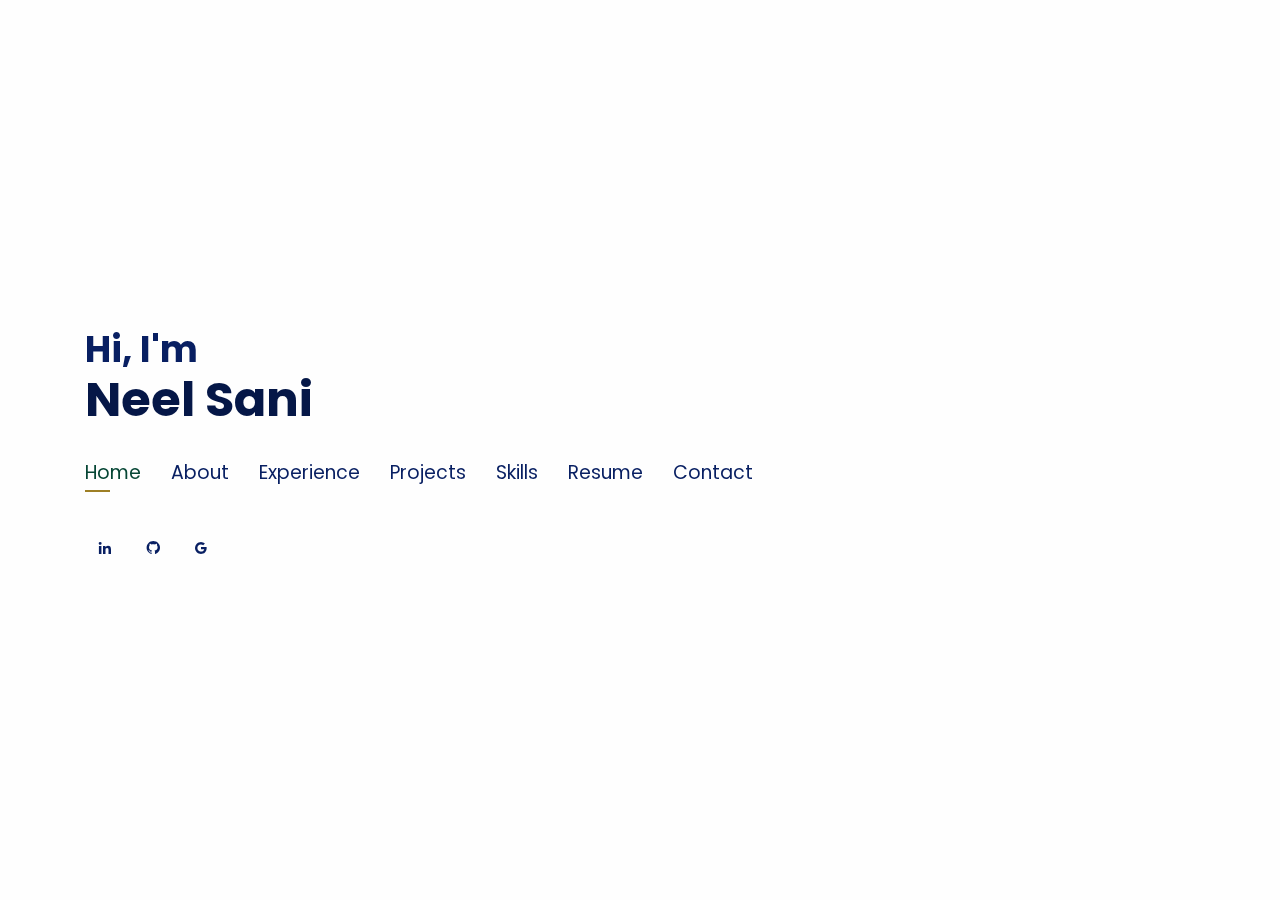
==== index.html @ d3f113cd "contact" ====
<!DOCTYPE html>
<html lang="en">
  <head>
    <!-- Google Tag Manager -->
    <!-- <script>(function(w,d,s,l,i){w[l]=w[l]||[];w[l].push({'gtm.start':
  new Date().getTime(),event:'gtm.js'});var f=d.getElementsByTagName(s)[0],
  j=d.createElement(s),dl=l!='dataLayer'?'&l='+l:'';j.async=true;j.src=
  'https://www.googletagmanager.com/gtm.js?id='+i+dl;f.parentNode.insertBefore(j,f);
  })(window,document,'script','dataLayer','GTM-5BB8W2X');</script> -->
    <!-- End Google Tag Manager -->
    <link rel="icon" type="image/png" href="/favicon.png" />
    <meta charset="utf-8" />
    <meta content="width=device-width, initial-scale=1.0" name="viewport" />

    <title>Personal Portfolio</title>
    <meta content="" name="descriptison" />
    <meta content="" name="keywords" />

    <!-- Google Fonts -->
    <link
      href="https://fonts.googleapis.com/css?family=Open+Sans:300,300i,400,400i,600,600i,700,700i|Raleway:300,300i,400,400i,500,500i,600,600i,700,700i|Poppins:300,300i,400,400i,500,500i,600,600i,700,700i"
      rel="stylesheet"
    />

    <!-- Vendor CSS Files -->
    <link
      href="assets/vendor/bootstrap/css/bootstrap.min.css"
      rel="stylesheet"
    />
    <link href="assets/vendor/icofont/icofont.min.css" rel="stylesheet" />
    <link href="assets/vendor/remixicon/remixicon.css" rel="stylesheet" />
    <link
      href="assets/vendor/owl.carousel/assets/owl.carousel.min.css"
      rel="stylesheet"
    />
    <link href="assets/vendor/boxicons/css/boxicons.min.css" rel="stylesheet" />
    <link href="assets/vendor/venobox/venobox.css" rel="stylesheet" />

    <!-- Template Main CSS File -->
    <!-- <link href="assets/css/style.css" rel="stylesheet" /> -->
    <!-- <link rel="stylesheet" href="assets/css/styles2.css" /> -->
    <link rel="stylesheet" href="assets/css/styles3.css" />

    <!-- Global site tag (gtag.js) - Google Analytics -->
    <!-- <script async src="https://www.googletagmanager.com/gtag/js?id=UA-169007209-3"></script> -->
    <!-- <script>
    window.dataLayer = window.dataLayer || [];
    function gtag(){dataLayer.push(arguments);}
    gtag('js', new Date());

    gtag('config', 'UA-169007209-3');
  </script> -->

    <!-- =======================================================
  * Template Name: Personal - v2.1.0
  * Template URL: https://bootstrapmade.com/personal-free-resume-bootstrap-template/
  * Author: BootstrapMade.com
  * License: https://bootstrapmade.com/license/
  ======================================================== -->
  </head>

  <body>
    <!-- Google Tag Manager (noscript) -->
    <!-- <noscript
      ><iframe
        src="https://www.googletagmanager.com/ns.html?id=GTM-5BB8W2X"
        height="0"
        width="0"
        style="display: none; visibility: hidden"
      ></iframe
    ></noscript> -->
    <!-- End Google Tag Manager (noscript) -->
    <!-- ======= Header ======= -->
    <header id="header" class="header-tops">
      <div class="container">
        <h4
          id="intro-greeting"
          style="
            font-size: 36px;
            margin-top: 0px;
            padding: 0;
            line-height: 1;
            font-weight: 700;
            font-family: 'Poppins', sans-serif;
          "
        >
          Hi, I'm
        </h4>
        <h1><a href="index.html" id="full-name">Neel Sani</a></h1>
        <!-- <h2 style="color: #fff">
          I'm <span class="typing" style="color: #12d640"></span>
        </h2> -->
        <nav class="nav-menu d-none d-lg-block">
          <ul>
            <li class="active">
              <a href="#header"> <span>Home</span></a>
            </li>
            <li>
              <a href="#about"><span>About</span></a>
            </li>
            <!-- <li>
              <a href="#education"> <span>Education</span></a>
            </li> -->
            <li>
              <a href="#experience"> <span>Experience</span></a>
            </li>
            <!--          <li><a href="#projects"> <span>Projects</span></a></li>-->
            <li>
              <a href="#portfolio"> <span>Projects</span></a>
            </li>
            <li>
              <a href="#skills"> <span>Skills</span></a>
            </li>
            <li>
              <a
                href="https://drive.google.com/file/d/1SbGg4NuoFgDYQxZhgofhd5FUKj50IqPp/view?usp=sharing"
                target="_blank"
              >
                <span>Resume</span></a
              >
            </li>
            <!-- <li><a href="#links"> <span>Resume & Links</span></a></li> -->
            <li>
              <a href="#contacts"> <span>Contact</span></a>
            </li> 
          </ul>
        </nav>
        <!-- .nav-menu -->

        <div class="social-links">
          <a
            href="https://www.linkedin.com/in/neel-sani-3669b9271/"
            target="_blank"
            class="linkedin"
            ><i class="bx bxl-linkedin"></i
          ></a>
          <a href="https://github.com/neelsani" target="_blank" class="github"
            ><i class="bx bxl-github"></i
          ></a>
          <a href="mailto:neelsani923@gmail.com" target="_blank" class="google"
            ><i class="bx bxl-google"></i
          ></a>
        </div>
      </div>
    </header>
    <!-- End Header -->

    <!-- ======= About Section ======= -->
    <section id="about" class="about">
      <!-- ======= About Me ======= -->
      <div class="about-me container">
        <div class="section-title">
          <h2>About</h2>
        </div>

        <div class="row">
          <div class="col-lg-4" data-aos="fade-right">
            <img
              src="assets/img/me.jpg"
              class="img-fluid"
              alt="Uday Photo"
            />
          </div>

          <div
            class="col-lg-8 pt-4 pt-lg-0 content"
            data-aos="fade-left"
            style="font-weight: 500; color: #020a2d"
          >
            <p>
              Focused and enthusiastic developer with a keen interest in
              researching in the areas of Machine Learning, Data Mining and in
              the broad sense, the domains of Artificial Intelligence and
              Distributed Systems. By comprehensive exposure to the underlying
              concepts and applying them vividly to various projects, my love
              for these domains came into being. I am a passionate individual
              who thrives to apply the skills learnt to solve real-world
              problems.
            </p>
            <div class="row">
              <div class="col-lg-6">
                <ul>
                  <!-- <li>
                    <i class="icofont-rounded-right"></i>
                    <strong>Birthday:</strong> 17 October 1996
                  </li>
                  <li>
                    <i class="icofont-rounded-right"></i>
                    <strong>Phone:</strong> +91 9550894392
                  </li> -->
                  <li>
                    <i class="icofont-rounded-right"></i>
                    <strong>City:</strong> Atlanta, GA</li>
                </ul>
              </div>
              <div class="col-lg-6">
                <ul>
                  <li>
                    <i class="icofont-rounded-right"></i>
                    <strong>Email:</strong> neelsani923@gmail.com
                  </li>
                </ul>
              </div>
            </div>
          </div>
        </div>
      </div>
      <!-- End About Me -->

      <!-- ======= Interests ======= -->
      <div class="interests container">
        <div class="section-title">
          <h2>Interests</h2>
        </div>

        <div class="row">
          <!-- <div class="col-lg-3 col-md-4">
            <div class="icon-box">
              <i class="ri-computer-line" style="color: #ffbb2c"></i>
              <h3>Pervasive Computing</h3>
            </div>
          </div> -->
          <div class="col-lg-3 col-md-4">
            <div class="icon-box">
              <i class="ri-computer-line" style="color: #ffbb2c"></i>
              <h3>Distributed Computing</h3>
            </div>
          </div>
          <div class="col-lg-3 col-md-4">
            <div class="icon-box">
              <i class="ri-cpu-line" style="color: #f1081f"></i>
              <h3>Cybersecurity + Pentesting</h3>
            </div>
          </div>
          <div class="col-lg-3 col-md-4">
            <div class="icon-box">
              <i class="ri-file-list-3-line" style="color: #47aeff"></i>
              <h3>Programming</h3>
            </div>
          </div>
          <!-- <div class="col-lg-3 col-md-4 mt-4 mt-md-0">
            <div class="icon-box">
              <i class="ri-smartphone-line" style="color: #5578ff"></i>
              <h3>Edge/Fog Computing</h3>
            </div>
          </div> -->
          <div class="col-lg-3 col-md-4">
            <div class="icon-box">
              <i class="ri-smartphone-line" style="color: #5578ff"></i>
              <h3>Machine Learning</h3>
            </div>
          </div>
          <!-- <div class="col-lg-3 col-md-4 mt-4 mt-md-0">
            <div class="icon-box">
              <i class="ri-base-station-line" style="color: #e80368"></i>
              <h3>Internet of Things</h3>
            </div>
          </div> -->
          <div class="col-lg-3 col-md-4 mt-4">
            <div class="icon-box">
              <i class="ri-computer-line" style="color: #e80368"></i>
              <h3>Data Analytics</h3>
            </div>
          </div>
          <!-- <div class="col-lg-3 col-md-4 mt-4">
            <div class="icon-box">
              <i class="ri-sensor-line" style="color: #1c7d32"></i>
              <h3>Data Analysis</h3>
            </div>
          </div> -->
          <!-- <div class="col-lg-3 col-md-4 mt-4">
            <div class="icon-box">
              <i class="ri-remote-control-line" style="color: #28a745"></i>
              <h3>Cyber Physical Systems</h3>
            </div>
          </div> -->
          <div class="col-lg-3 col-md-4 mt-4">
            <div class="icon-box">
              <i class="ri-cpu-line" style="color: #1c7d32"></i>
              <h3>Computer Vision</h3>
            </div>
          </div>
          <!-- <div class="col-lg-3 col-md-4 mt-4">
            <div class="icon-box">
              <i class="ri-cpu-line" style="color: #f1081f"></i>
              <h3>Mobile Computing</h3>
            </div>
          </div> -->
          <!-- <div class="col-lg-3 col-md-4 mt-4">
            <div class="icon-box">
              <i class="ri-file-list-3-line" style="color: #47aeff"></i>
              <h3>Algorithms</h3>
            </div>
          </div>
          <div class="col-lg-3 col-md-4 mt-4">
            <div class="icon-box">
              <i class="ri-image-line" style="color: #ffc107"></i>
              <h3>Image Processing</h3>
            </div>
          </div> -->
        </div>
      </div>
      <!-- End Interests -->
    </section>
    <!-- End About Section -->

    <!-- Start Experience Section -->

    <section id="experience" class="services" >
      <div class="container">
        <div class="section-title">
          <h2>Experience</h2>
        </div>
        <div class="row">
          
          <div class="col-lg-12" data-aos="fade-up">
            <!-- THIS IS WHERE THE EXP BOX 1 IS--> 
            <div 
              class="col-md-12 mt-4 mt-md-0 icon-box"
              data-aos="fade-up"
              data-aos-delay="100"
            >
              <h4 style="text-align: left">
                <a href="https://www.qualcomm.com/" style="color: #071814"
                  >Qualcomm India Pvt. Ltd.</a
                ><br />
              </h4>
              <h5 style="text-align: left">November 2021 - Present</h5>
              <p style="text-align: left; color: #172615; font-size: medium">
                <em>Senior Engineer, Linux Telephony Software team</em>
              </p>
              <ul style="text-align: left">
                <li>
                  Promoted to Senior Engineer as a result of my excellent
                  contributions and enhancements in Android Telephony and other
                  embedded platforms.
                </li>
              </ul>
              <h5 style="text-align: left">July 2020 - Oct 2021</h5>
              <p style="text-align: left; color: #172615; font-size: medium">
                <em>Engineer, Linux Telephony Software team </em>
              </p>
              <ul style="text-align: left">
                <li>
                  Switched to Linux Telephony SW team from Modem Systems Test
                  team and worked on different features for decreasing the
                  battery usage while enhancing application performance on
                  ThreadX RTOS and LE(Linux Embedded) platforms in C/C++.
                </li>
                <li>
                  As part of this worked on PSM(Power Saving Mode) functionality
                  in Tx and LE platforms supporting features such as AP only
                  boot, narrow-band IoT features on PSM etc.
                </li>
                <li>
                  Had widespread impact with customers such as BMW, LG, QuecTel,
                  Telit, u-blox, and SIMCOM using these features.
                </li>
                <li>
                  Refactored and modularized the existing QCRIL architecture and
                  implemented advanced 5G features in Android Telephony
                  framework in Java, well before competitors could implement it
                  and thus provided an edge to Qualcomm to market the chipset to
                  OEM's.
                </li>
              </ul>
              <h5 style="text-align: left">November 2019 - June 2020</h5>
              <p style="text-align: left; color: #172615; font-size: medium">
                <em>Engineer, Modem Systems Test Team</em>
              </p>
              <ul style="text-align: left">
                <li>
                  Promoted to Engineer within a year for leading multiple
                  critical features.
                </li>
                <li>
                  Collaborated with different teams such as firmware, Systems
                  etc to successfully provide Low Power LNA and DTR features to
                  customers on time on premium tier chipsets.
                </li>
              </ul>
              <h5 style="text-align: left">July 2018 - October 2019</h5>
              <p style="text-align: left; color: #172615; font-size: medium">
                <em>Associate Engineer, Modem Systems Test Team</em>
              </p>
              <ul style="text-align: left">
                <li>
                  Developed Post processing scripts for automatic log analysis
                  in python which reduced a significant manual effort.
                </li>
                <li>
                  Found out more than 60 issues in LTE Phy layer within a short
                  span of time which helped in improving the modem throughput
                  performance on different PL's.
                </li>
              </ul>
              <h5 style="text-align: left">May 2017 - July 2017</h5>
              <p style="text-align: left; color: #172615; font-size: medium">
                <em>Summer Internship</em>
              </p>
              <ul style="text-align: left">
                <li>
                  Worked on Automation of VoWifi scenarios testing for faster
                  testing of VoWifi calls.
                </li>
                <li>
                  Acquired significant knowledge of telecommunication
                  technologies such as GSM, EDGE, WCDMA, HSPA/HSPA+, LTE,
                  different versions of Wi-Fi protocols, VoLTE and VoWiFi.
                </li>
              </ul>
            </div>
            <!-- THIS IS WHERE THE EXP BOX 2 IS--> 
            <div
              class="col-md-12 mt-4 mt-md-0 icon-box"
              data-aos="fade-up"
              data-aos-delay="100"
            >
              <h4 style="text-align: left">
                <a href="https://www.augmenify.com/" style="color: #071814"
                  >High-Performance Computing Lab, IIT Roorkee CSE Department</a
                ><br />
              </h4>
              <h5 style="text-align: left">May 2016 – July 2016</h5>
              <p style="text-align: left; color: #172615; font-size: medium">
                <em>Research Intern</em>
              </p>
              <p style="text-align: left; color: #242428">
                <b
                  >Project:Ant Colony Optimization in Wireless Sensor Networks
                  for Energy Efficient Routing.</b
                >
              </p>
              <ul style="text-align: left">
                <li>
                  Explored swarm intelligence and metaheuristic algorithms to
                  develop and implement an algorithm for energy-efficient
                  routing of temperature data from sensory motes in WSNs.
                </li>
                <li>
                  A modified version of ACO was developed and implemented and
                  was compared with traditional routing algorithms.
                </li>
                <li>
                  Presented my research and development at International
                  Conference on Soft Computing: Theories and Applications (SOCTA
                  2016) held at Amity University, Rajasthan.
                </li>
              </ul>
            </div>
            <!-- <div
              class="col-md-12 mt-4 mt-md-0 icon-box"
              data-aos="fade-up"
              data-aos-delay="100"
            >
              <h4 style="text-align: left">
                <a
                  href="https://www.epitomesolutions.in/"
                  style="color: #12d640"
                  >Epitome Corporation Pvt. Ltd.</a
                ><br />
              </h4>
              <h5 style="text-align: left">July 2019 - Dec 2019</h5>
              <p style="text-align: left; color: #fff">
                <em>Software Developer</em>
              </p>
              <ul style="text-align: left">
                <li>
                  Tested, designed, and developed backend APIs of WebRTC enabled
                  multi‑party video conferencing web application and delivered
                  the project 15 days ahead of schedule by efficiently designing
                  the flow of the project.
                </li>
              </ul>
            </div> -->
            <!-- <div
              class="col-md-12 mt-4 mt-md-0 icon-box"
              data-aos="fade-up"
              data-aos-delay="100"
            >
              <h4 style="text-align: left">
                <a
                  href="https://www.meditab.com/"
                  target="_blank"
                  style="color: #12d640"
                  >Meditab Software Pvt. Ltd.</a
                ><br />
              </h4>
              <h5 style="text-align: left">May 2018 - June 2018</h5>
              <p style="text-align: left; color: #fff">
                <em>Programmer Analyst</em>
              </p>
              <ul style="text-align: left">
                <li>
                  Optimized image processing algorithm of pill detection by
                  creating customized MASKRCNN algorithm, increasing accuracy by
                  15%; trained classification algorithm with the help of triplet
                  loss to learn the image embedding of pill, reducing the hassle
                  of collecting data of new pills.
                </li>
                <li>
                  Devised a pipeline of the project to incorporate it into the
                  product of the company. Implemented Restful APIs in Django
                  that enabled our quality Analyst team to increase reporting
                  speed by 46%.
                </li>
                <li>
                  Built a web app to onboard data from the company’s product
                  using Flask, Postgres, and AWS S3, enabling interactive charts
                  in real-time.
                </li>
                <li>
                  Mentored 2 interns to optimize the pill detection algorithm
                  and to include the multiprocessing pipeline, increasing
                  overall speed by 75%.
                </li>
              </ul>
            </div> -->
            <!-- <div
              class="col-md-12 mt-4 mt-md-0 icon-box"
              data-aos="fade-up"
              data-aos-delay="100"
            >
              <h4 style="text-align: left">
                <a
                  href="https://www.sac.gov.in/Vyom/index.jsp"
                  target="_blank"
                  style="color: #12d640"
                  >Space Application Centre, ISRO</a
                ><br />
              </h4>
              <h5 style="text-align: left">Jan 2018 - May 2018</h5>
              <p style="text-align: left; color: #fff">
                <em>Research Intern</em>
              </p>
              <ul style="text-align: left">
                <li>
                  Implemented noise reduction algorithm on the satellite image
                  and prepared architecture for detecting objects in
                  high‑resolution satellite images, achieving 80% accuracy.
                </li>
                <li>
                  Increased accessibility of satellite image data by redesigning
                  database and application for showcasing graphical data.
                </li>
              </ul>
            </div> -->
          </div>
        </div>
      </div>
    </section>

    <!-- End Experience Section -->

    <!-- Start Project Section -->
    <section id="portfolio" class="portfolio">
      <div class="container">
        <div class="section-title">
          <h2>Projects and CTF writeups</h2>
        </div>

        <div class="row">
          <div class="col-lg-12 d-flex justify-content-center">
            <ul id="portfolio-flters">
              <li data-filter="*" class="filter-active">All</li>
              <li data-filter=".filter-app">Robotics</li>
              <li data-filter=".filter-project">Cybersecurity</li>
            </ul>
          </div>
        </div>

        <div class="row portfolio-container">
          <div class="col-lg-4 col-md-6 portfolio-item filter-app">
            <center>
              <h4>Turret OpenCV Tracking System </h4>
              <br />
            </center>
            <div class="portfolio-wrap">
              <img
                src="assets/img/project/ACO.jpg"
                class="img-fluid"
                alt=""
                style="height: 250px; width: 100%"
              />
              <div class="portfolio-info">
                <div class="portfolio-links">
                  <a
                    href="projects/turretOpenCV.html"
                    data-gall="portfolioDetailsGallery"
                    data-vbtype="iframe"
                    class="venobox"
                    title="Project Details"
                    ><i class="bx bx-info-circle"></i
                  ></a>
                </div>
              </div>
            </div>
          </div>
          <div class="col-lg-4 col-md-6 portfolio-item filter-app">
            <center>
              <h4>
                Some CTF Writeup 
                <br>
                <br>


              </h4>
            </center>
            <div class="portfolio-wrap">
              <img
                src="assets/img/project/sequence-decomposer.jpg"
                class="img-fluid"
                alt=""
                style="height: 250px; width: 100%"
              />
              <div class="portfolio-info">
                <div class="portfolio-links">
                  <a
                    href="projects/ctf.html"
                    data-gall="portfolioDetailsGallery"
                    data-vbtype="iframe"
                    class="venobox"
                    title="Project Details"
                    ><i class="bx bx-info-circle"></i
                  ></a>
                </div>
              </div>
            </div>
          </div>

   
        </div>
      </div>
    </section>

    <!-- End Project Section -->

    <!-- Start Skills Section -->

    <section id="skills" class="services">
      <div class="container">
        <div class="section-title">
          <h2>Skills</h2>
        </div>
        <div class="row">
          <div class="col-lg-12" data-aos="fade-up">
            <div
              class="col-md-12 mt-4 mt-md-0 icon-box"
              data-aos="fade-up"
              data-aos-delay="100"
              style="background: #fff"
            >
              <h4 style="text-align: left; color: #09203a">
                Languages and Databases
              </h4>
              <p style="text-align: left">
                <img
                  src="https://www.vectorlogo.zone/logos/python/python-horizontal.svg"
                  alt="Python"
                  height="50"
                  width="150"
                />
                <img
                  src="https://www.vectorlogo.zone/logos/java/java-horizontal.svg"
                  alt="Java"
                  height="50"
                  width="120"
                />
                <img
                  src="https://www.vectorlogo.zone/logos/w3_html5/w3_html5-ar21.svg"
                  alt="HTML"
                />
                <img
                  src="https://upload.wikimedia.org/wikipedia/commons/d/d5/CSS3_logo_and_wordmark.svg"
                  alt="CSS"
                  height="60"
                  width="90"
                />
                <img
                  src="https://www.vectorlogo.zone/logos/javascript/javascript-icon.svg"
                  alt="JS"
                />
                <img
                  src="https://www.vectorlogo.zone/logos/golang/golang-ar21.svg"
                  alt="Golang"
                />
                <img
                  src="https://www.vectorlogo.zone/logos/mysql/mysql-horizontal.svg"
                  alt="MySQL"
                  height="70"
                  width="130"
                />
                <img
                  src="https://www.vectorlogo.zone/logos/gnu_bash/gnu_bash-icon.svg"
                  alt="Bash"
                />
                <img
                  src="https://www.vectorlogo.zone/logos/perl/perl-ar21.svg"
                  alt="Perl"
                />
                <img
                  src="https://www.vectorlogo.zone/logos/r-project/r-project-icon.svg"
                  alt="R Programming"
                />
              </p>
            </div>
            <div
              class="col-md-12 mt-4 mt-md-0 icon-box"
              data-aos="lefade-up"
              data-aos-delay="100"
              style="background: #fff"
            >
              <h4 style="text-align: left; color: #09203a">Frameworks</h4>
              <p style="text-align: left">
                <img
                  src="https://www.vectorlogo.zone/logos/pocoo_flask/pocoo_flask-ar21.svg"
                  alt="Flask"
                />
                <img
                  src="https://www.vectorlogo.zone/logos/djangoproject/djangoproject-ar21.svg"
                  alt="Django"
                />
                <img
                  src="https://www.vectorlogo.zone/logos/tensorflow/tensorflow-ar21.svg"
                  alt="Tensorflow"
                />
                <img
                  src="https://www.vectorlogo.zone/logos/pytorch/pytorch-ar21.svg"
                  alt="Pytorch"
                />
                <!-- <img
                  src="https://www.github.com/scikit-learn/scikit-learn/blob/master/doc/logos/scikit-learn-logo.svg"
                  alt="vectorlogo.zone"
                /> -->
                <!-- <img
                  src="https://www.vectorlogo.zone/logos/pytorch/pytorch-ar21.svg"
                  alt="vectorlogo.zone"
                /> -->
                <!-- <img
                  src="https://www.vectorlogo.zone/logos/opencv/opencv-ar21.svg"
                  alt="vectorlogo.zone"
                /> -->
                <img
                  src="https://upload.wikimedia.org/wikipedia/commons/0/05/Scikit_learn_logo_small.svg"
                  alt="upload.wikimedia.org"
                  width="90"
                  height="70"
                />
              </p>
            </div>
            <div
              class="col-md-12 mt-4 mt-md-0 icon-box"
              data-aos="lefade-up"
              data-aos-delay="100"
              style="background: #fff"
            >
              <h4 style="text-align: left; color: #09203a">Tools</h4>
              <p style="text-align: left">
                <img
                  src="https://www.vectorlogo.zone/logos/git-scm/git-scm-ar21.svg"
                  alt="vectorlogo.zone"
                />
                <!-- <img
                  src="https://www.vectorlogo.zone/logos/amazon_aws/amazon_aws-ar21.svg"
                  alt="vectorlogo.zone"
                />
                <img
                  src="https://www.vectorlogo.zone/logos/google_cloud/google_cloud-ar21.svg"
                  alt="vectorlogo.zone"
                /> -->
                <!-- <img
                  src="https://www.vectorlogo.zone/logos/heroku/heroku-ar21.svg"
                  alt="vectorlogo.zone"
                /> -->
                <img
                  src="https://www.vectorlogo.zone/logos/jupyter/jupyter-ar21.svg"
                  alt="vectorlogo.zone"
                />
                <img
                  src="https://www.vectorlogo.zone/logos/unity3d/unity3d-ar21.svg"
                  alt="vectorlogo.zone"
                />
              </p>
            </div>
          </div>
        </div>
      </div>
    </section>

    <!-- End Skills Section -->

    <!-- Start Links section -->
    <section id="links" class="services">
      <div class="container">
        <div class="section-title">
          <h2>Resume & Links</h2>
        </div>
        <div class="row">
          <div
            class="col-md-3 mt-4 mt-md-0 icon-box"
            data-aos="fade-up"
            data-aos-delay="100"
          >
            <a
              href="https://drive.google.com/file/d/1SbGg4NuoFgDYQxZhgofhd5FUKj50IqPp/view?usp=sharing"
              target="_blank"
              ><div class="icon"><i class="icofont-page"></i></div
            ></a>
            <h4 class="title">
              <a
                href="https://drive.google.com/file/d/1SbGg4NuoFgDYQxZhgofhd5FUKj50IqPp/view?usp=sharing"
                target="_blank"
                >Resume</a
              >
            </h4>
            <p class="description" style="color: #fff">
              The link contains downloadable resume
            </p>
          </div>
          <!-- <div class="col-md-3 mt-4 mt-md-0 icon-box" data-aos="fade-up">
            <a
              href="https://github.com/rajaprerak/LeetCode_Problems"
              target="_blank"
              ><div class="icon"><i class="icofont-link"></i></div
            ></a>
            <h4 class="title">
              <a
                href="https://github.com/rajaprerak/LeetCode_Problems"
                target="_blank"
                >LeetCode Repository</a
              >
            </h4>
            <p class="description" style="color: #fff">
              The github repository contains leetcode problems solution in
              python.
            </p>
          </div> -->
          <!-- <div class="col-md-3 mt-4 mt-md-0 icon-box" data-aos="fade-up" data-aos-delay="100">
          <a href="https://techingenious.herokuapp.com/" target="_blank"><div class="icon"><i class="icofont-page"></i></div></a>
          <h4 class="title"><a href="https://techingenious.herokuapp.com/" target="_blank">Blog</a></h4>
          <p class="description" style="color:#fff;">Blog containing articles on AI, coding, development</p>
        </div> -->
        </div>
      </div>
    </section>
    <!--End Links Section -->

    <!-- Start Contact Section -->

    <section id="contacts" class="contact">
      <div class="container">
        <div class="section-title">
          <h2>Contact</h2>
        </div>

        <div class="row mt-2">
          <div class="col-md-6 d-flex align-items-stretch">
            <div class="info-box">
              <i class="bx bx-map"></i>
              <h3>My Address</h3>
              <p>1275 E University Dr</p>
              <p>Unit 212</p>
              <p>Tempe, AZ 85281</p>
            </div>
          </div>

          <div class="col-md-6 mt-4 mt-md-0 d-flex align-items-stretch">
            <div class="info-box">
              <i class="bx bx-share-alt"></i>
              <h3>Social Profiles</h3>
              <div class="social-links">
                <a
                  href="https://www.linkedin.com/in/rajaprerak"
                  target="_blank"
                  class="linkedin"
                  ><i class="bx bxl-linkedin"></i
                ></a>
                <a
                  href="https://www.github.com/rajaprerak"
                  target="_blank"
                  class="github"
                  ><i class="bx bxl-github"></i
                ></a>
                <a
                  href="mailto:rajaprerak@gmail.com"
                  target="_blank"
                  class="google"
                  ><i class="bx bxl-google"></i
                ></a>
              </div>
            </div>
          </div>

          <div class="col-md-6 mt-4 d-flex align-items-stretch">
            <div class="info-box">
              <i class="bx bx-envelope"></i>
              <h3>Email</h3>
              <p>rajaprerak@gmail.com</p>
              <p>pkraja@asu.edu</p>
            </div>
          </div>
          <div class="col-md-6 mt-4 d-flex align-items-stretch">
            <div class="info-box">
              <i class="bx bx-phone-call"></i>
              <h3>Contact</h3>
              <p>+1 480-401-8112</p>
            </div>
          </div>
        </div> 
    <!-- <div id="sfczmlqxr5caww28rswrt8849ghbekgnh3j" ></div><script type="text/javascript" src="https://counter1.stat.ovh/private/counter.js?c=zmlqxr5caww28rswrt8849ghbekgnh3j&down=async" async></script><noscript><a href="https://www.freecounterstat.com" title="free web counter"><img src="https://counter1.stat.ovh/private/freecounterstat.php?c=zmlqxr5caww28rswrt8849ghbekgnh3j" border="0" title="free web counter" alt="free web counter" style="visibility: none;"></a></noscript> -->
    
    </section> 

    <!-- End Contact Section -->

    <!-- Vendor JS Files -->
    <script src="assets/vendor/jquery/jquery.min.js"></script>
    <script src="assets/vendor/bootstrap/js/bootstrap.bundle.min.js"></script>
    <script src="assets/vendor/jquery.easing/jquery.easing.min.js"></script>
    <script src="assets/vendor/php-email-form/validate.js"></script>
    <script src="assets/vendor/waypoints/jquery.waypoints.min.js"></script>
    <script src="assets/vendor/counterup/counterup.min.js"></script>
    <script src="assets/vendor/owl.carousel/owl.carousel.min.js"></script>
    <script src="assets/vendor/isotope-layout/isotope.pkgd.min.js"></script>
    <script src="assets/vendor/venobox/venobox.min.js"></script>
    <script src="assets/vendor/typed.js/typed.min.js"></script>
    <!-- <script type="text/javascript">
      var typed = new Typed('.typing', {
        strings: ['Developer', 'Tester', 'IoT Enthusiast'],
        loop: true,
        typeSpeed: 65,
        backSpeed: 65,
      });
    </script> -->
    <!-- <script type="text/javascript">
      var custom_greet = document.getElementById('#intro-greeting');
      var header = document.getElementById('#header');
      if (document.onclick())
        if (header.classList.contains('header-top')) {
          console.log('Header-top activated');
          custom_greet.style.display = 'none';
        } else {
          custom_greet.style.display = 'block';
        }
    </script> -->

    <!-- Template Main JS File -->
    <script src="assets/js/main.js"></script>
  </body>
</html>
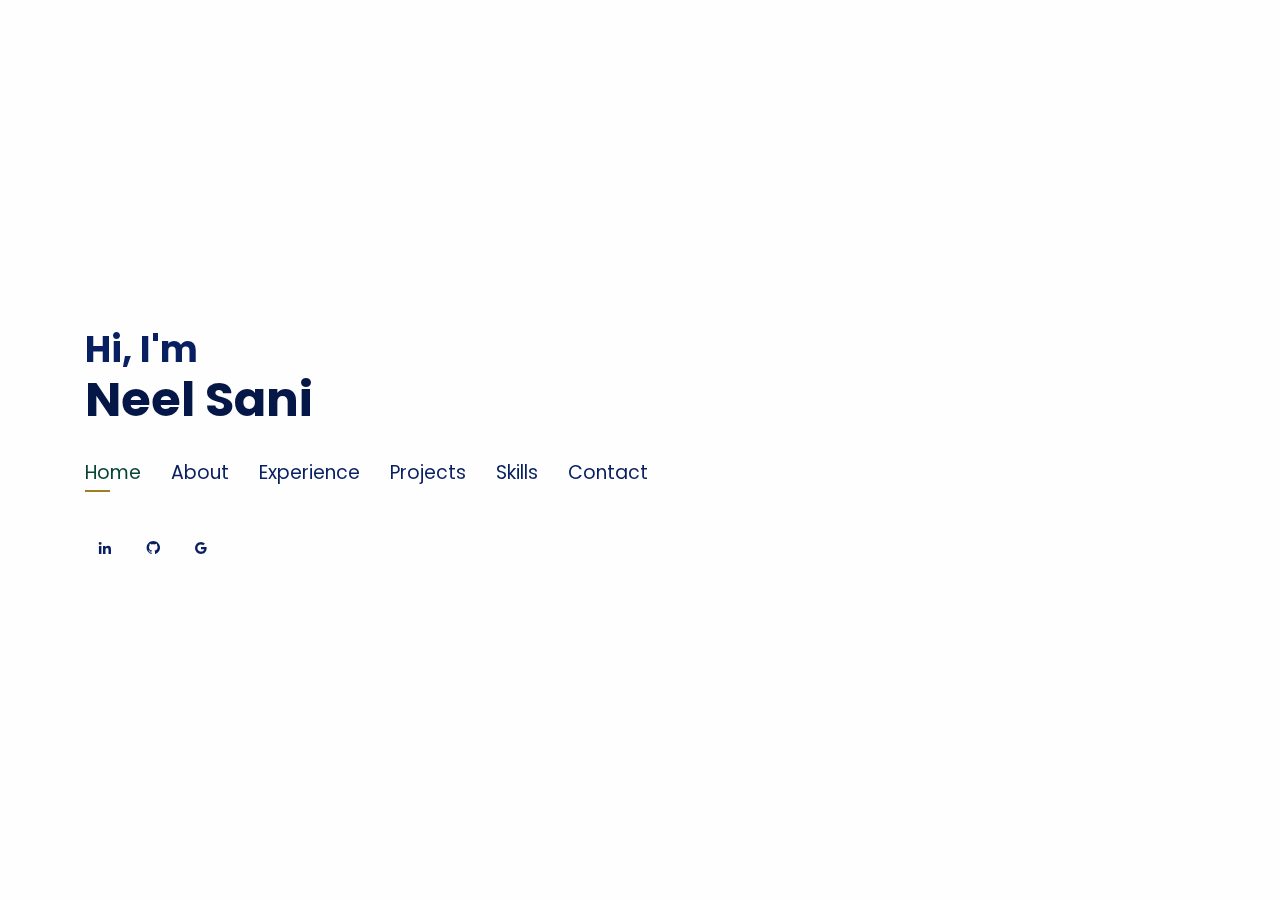
==== commit 8211192d: "clean" ====
--- a/index.html
+++ b/index.html
@@ -111,14 +111,7 @@
             <li>
               <a href="#skills"> <span>Skills</span></a>
             </li>
-            <li>
-              <a
-                href="https://drive.google.com/file/d/1SbGg4NuoFgDYQxZhgofhd5FUKj50IqPp/view?usp=sharing"
-                target="_blank"
-              >
-                <span>Resume</span></a
-              >
-            </li>
+           
             <!-- <li><a href="#links"> <span>Resume & Links</span></a></li> -->
             <li>
               <a href="#contacts"> <span>Contact</span></a>
@@ -168,14 +161,9 @@
             style="font-weight: 500; color: #020a2d"
           >
             <p>
-              Focused and enthusiastic developer with a keen interest in
-              researching in the areas of Machine Learning, Data Mining and in
-              the broad sense, the domains of Artificial Intelligence and
-              Distributed Systems. By comprehensive exposure to the underlying
-              concepts and applying them vividly to various projects, my love
-              for these domains came into being. I am a passionate individual
-              who thrives to apply the skills learnt to solve real-world
-              problems.
+              As a student, I am passionate about technology, specifically in the field of pentesting and hacking. I have always been fascinated by the intricacies of computer systems and networks, and I have a keen interest in identifying and addressing potential vulnerabilities. Through my studies and personal projects, I have gained a deep understanding of programming languages like Python, C, and Assembly, which has allowed me to develop my skills in hacking and pentesting.
+
+              My ultimate goal is to pursue a career in cybersecurity, with a focus on ethical hacking and pentesting. I believe that this field offers endless opportunities for innovation and problem-solving, and I am excited to be a part of such a dynamic and rapidly-evolving industry. I am driven, curious, and committed to continuous learning and growth in my field, and I am confident that I have the skills, knowledge, and dedication to succeed in any endeavor I pursue.
             </p>
             <div class="row">
               <div class="col-lg-6">
@@ -315,7 +303,7 @@
           
           <div class="col-lg-12" data-aos="fade-up">
             <!-- THIS IS WHERE THE EXP BOX 1 IS--> 
-            <div 
+          <!--  <div 
               class="col-md-12 mt-4 mt-md-0 icon-box"
               data-aos="fade-up"
               data-aos-delay="100"
@@ -409,9 +397,11 @@
                   different versions of Wi-Fi protocols, VoLTE and VoWiFi.
                 </li>
               </ul>
-            </div>
+            </div>-->
             <!-- THIS IS WHERE THE EXP BOX 2 IS--> 
-            <div
+
+
+            <!--<div
               class="col-md-12 mt-4 mt-md-0 icon-box"
               data-aos="fade-up"
               data-aos-delay="100"
@@ -447,32 +437,21 @@
                   2016) held at Amity University, Rajasthan.
                 </li>
               </ul>
-            </div>
-            <!-- <div
+            </div>--> 
+
+
+             <div
               class="col-md-12 mt-4 mt-md-0 icon-box"
               data-aos="fade-up"
               data-aos-delay="100"
             >
-              <h4 style="text-align: left">
-                <a
-                  href="https://www.epitomesolutions.in/"
-                  style="color: #12d640"
-                  >Epitome Corporation Pvt. Ltd.</a
-                ><br />
-              </h4>
-              <h5 style="text-align: left">July 2019 - Dec 2019</h5>
-              <p style="text-align: left; color: #fff">
-                <em>Software Developer</em>
-              </p>
-              <ul style="text-align: left">
-                <li>
-                  Tested, designed, and developed backend APIs of WebRTC enabled
-                  multi‑party video conferencing web application and delivered
-                  the project 15 days ahead of schedule by efficiently designing
-                  the flow of the project.
-                </li>
+              
+              
+                
+                  Under Development
+                
               </ul>
-            </div> -->
+            </div> 
             <!-- <div
               class="col-md-12 mt-4 mt-md-0 icon-box"
               data-aos="fade-up"
@@ -563,21 +542,21 @@
           <div class="col-lg-12 d-flex justify-content-center">
             <ul id="portfolio-flters">
               <li data-filter="*" class="filter-active">All</li>
-              <li data-filter=".filter-app">Robotics</li>
-              <li data-filter=".filter-project">Cybersecurity</li>
+              <li data-filter=".filter-robo">Robotics</li>
+              <li data-filter=".filter-cyber">Cybersecurity</li>
             </ul>
           </div>
         </div>
 
         <div class="row portfolio-container">
-          <div class="col-lg-4 col-md-6 portfolio-item filter-app">
+          <div class="col-lg-4 col-md-6 portfolio-item filter-robo">
             <center>
               <h4>Turret OpenCV Tracking System </h4>
-              <br />
+              
             </center>
             <div class="portfolio-wrap">
               <img
-                src="assets/img/project/ACO.jpg"
+                src="assets/img/project/turret.jpg"
                 class="img-fluid"
                 alt=""
                 style="height: 250px; width: 100%"
@@ -596,7 +575,7 @@
               </div>
             </div>
           </div>
-          <div class="col-lg-4 col-md-6 portfolio-item filter-app">
+          <div class="col-lg-4 col-md-6 portfolio-item filter-cyber">
             <center>
               <h4>
                 Some CTF Writeup 
@@ -684,24 +663,12 @@
                   src="https://www.vectorlogo.zone/logos/golang/golang-ar21.svg"
                   alt="Golang"
                 />
-                <img
-                  src="https://www.vectorlogo.zone/logos/mysql/mysql-horizontal.svg"
-                  alt="MySQL"
-                  height="70"
-                  width="130"
-                />
+                
                 <img
                   src="https://www.vectorlogo.zone/logos/gnu_bash/gnu_bash-icon.svg"
                   alt="Bash"
                 />
-                <img
-                  src="https://www.vectorlogo.zone/logos/perl/perl-ar21.svg"
-                  alt="Perl"
-                />
-                <img
-                  src="https://www.vectorlogo.zone/logos/r-project/r-project-icon.svg"
-                  alt="R Programming"
-                />
+                
               </p>
             </div>
             <div
@@ -712,14 +679,7 @@
             >
               <h4 style="text-align: left; color: #09203a">Frameworks</h4>
               <p style="text-align: left">
-                <img
-                  src="https://www.vectorlogo.zone/logos/pocoo_flask/pocoo_flask-ar21.svg"
-                  alt="Flask"
-                />
-                <img
-                  src="https://www.vectorlogo.zone/logos/djangoproject/djangoproject-ar21.svg"
-                  alt="Django"
-                />
+                
                 <img
                   src="https://www.vectorlogo.zone/logos/tensorflow/tensorflow-ar21.svg"
                   alt="Tensorflow"
@@ -728,6 +688,18 @@
                   src="https://www.vectorlogo.zone/logos/pytorch/pytorch-ar21.svg"
                   alt="Pytorch"
                 />
+                <img 
+                  src="https://www.kali.org/tools/metasploit-framework/images/metasploit-framework-logo.svg"
+                  alt="Metasploit"
+                  width="60"
+                  height="60"
+                  />
+                  
+                  <img 
+                  src="https://www.vectorlogo.zone/logos/opencv/opencv-ar21.svg"
+                  alt="opencv"
+                 
+                  />
                 <!-- <img
                   src="https://www.github.com/scikit-learn/scikit-learn/blob/master/doc/logos/scikit-learn-logo.svg"
                   alt="vectorlogo.zone"
@@ -772,10 +744,7 @@
                   src="https://www.vectorlogo.zone/logos/heroku/heroku-ar21.svg"
                   alt="vectorlogo.zone"
                 /> -->
-                <img
-                  src="https://www.vectorlogo.zone/logos/jupyter/jupyter-ar21.svg"
-                  alt="vectorlogo.zone"
-                />
+                
                 <img
                   src="https://www.vectorlogo.zone/logos/unity3d/unity3d-ar21.svg"
                   alt="vectorlogo.zone"
@@ -858,9 +827,8 @@
             <div class="info-box">
               <i class="bx bx-map"></i>
               <h3>My Address</h3>
-              <p>1275 E University Dr</p>
-              <p>Unit 212</p>
-              <p>Tempe, AZ 85281</p>
+              
+              <p>Atlanta, GA</p>
             </div>
           </div>
 
@@ -870,19 +838,19 @@
               <h3>Social Profiles</h3>
               <div class="social-links">
                 <a
-                  href="https://www.linkedin.com/in/rajaprerak"
+                  href="https://www.linkedin.com/in/neel-sani-3669b9271/"
                   target="_blank"
                   class="linkedin"
                   ><i class="bx bxl-linkedin"></i
                 ></a>
                 <a
-                  href="https://www.github.com/rajaprerak"
+                  href="https://github.com/neelsani"
                   target="_blank"
                   class="github"
                   ><i class="bx bxl-github"></i
                 ></a>
                 <a
-                  href="mailto:rajaprerak@gmail.com"
+                  href="mailto:neelsani923@gmail.com"
                   target="_blank"
                   class="google"
                   ><i class="bx bxl-google"></i
@@ -895,15 +863,15 @@
             <div class="info-box">
               <i class="bx bx-envelope"></i>
               <h3>Email</h3>
-              <p>rajaprerak@gmail.com</p>
-              <p>pkraja@asu.edu</p>
+              <p>neelsani923@gmail.com</p>
+              
             </div>
           </div>
           <div class="col-md-6 mt-4 d-flex align-items-stretch">
             <div class="info-box">
               <i class="bx bx-phone-call"></i>
               <h3>Contact</h3>
-              <p>+1 480-401-8112</p>
+              <p>+1 (770) 322-4512</p>
             </div>
           </div>
         </div> 
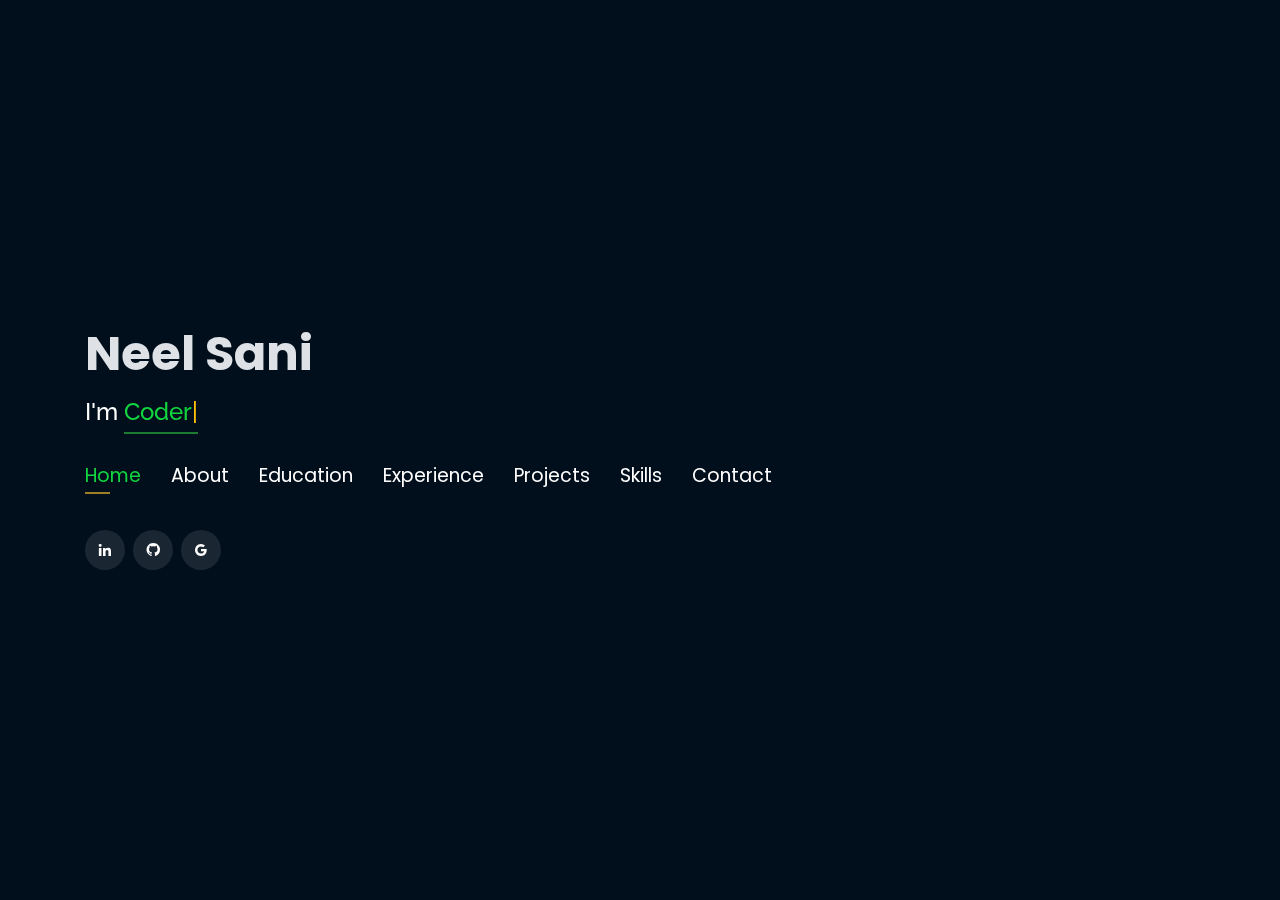
==== commit f97a9a8f: "testTheme" ====
--- a/index.html
+++ b/index.html
@@ -1,918 +1,709 @@
 <!DOCTYPE html>
 <html lang="en">
-  <head>
-    <!-- Google Tag Manager -->
-    <!-- <script>(function(w,d,s,l,i){w[l]=w[l]||[];w[l].push({'gtm.start':
+
+<head>
+  <!-- Google Tag Manager -->
+  <script>(function(w,d,s,l,i){w[l]=w[l]||[];w[l].push({'gtm.start':
   new Date().getTime(),event:'gtm.js'});var f=d.getElementsByTagName(s)[0],
   j=d.createElement(s),dl=l!='dataLayer'?'&l='+l:'';j.async=true;j.src=
   'https://www.googletagmanager.com/gtm.js?id='+i+dl;f.parentNode.insertBefore(j,f);
-  })(window,document,'script','dataLayer','GTM-5BB8W2X');</script> -->
-    <!-- End Google Tag Manager -->
-    <link rel="icon" type="image/png" href="/favicon.png" />
-    <meta charset="utf-8" />
-    <meta content="width=device-width, initial-scale=1.0" name="viewport" />
-
-    <title>Personal Portfolio</title>
-    <meta content="" name="descriptison" />
-    <meta content="" name="keywords" />
-
-    <!-- Google Fonts -->
-    <link
-      href="https://fonts.googleapis.com/css?family=Open+Sans:300,300i,400,400i,600,600i,700,700i|Raleway:300,300i,400,400i,500,500i,600,600i,700,700i|Poppins:300,300i,400,400i,500,500i,600,600i,700,700i"
-      rel="stylesheet"
-    />
-
-    <!-- Vendor CSS Files -->
-    <link
-      href="assets/vendor/bootstrap/css/bootstrap.min.css"
-      rel="stylesheet"
-    />
-    <link href="assets/vendor/icofont/icofont.min.css" rel="stylesheet" />
-    <link href="assets/vendor/remixicon/remixicon.css" rel="stylesheet" />
-    <link
-      href="assets/vendor/owl.carousel/assets/owl.carousel.min.css"
-      rel="stylesheet"
-    />
-    <link href="assets/vendor/boxicons/css/boxicons.min.css" rel="stylesheet" />
-    <link href="assets/vendor/venobox/venobox.css" rel="stylesheet" />
-
-    <!-- Template Main CSS File -->
-    <!-- <link href="assets/css/style.css" rel="stylesheet" /> -->
-    <!-- <link rel="stylesheet" href="assets/css/styles2.css" /> -->
-    <link rel="stylesheet" href="assets/css/styles3.css" />
-
-    <!-- Global site tag (gtag.js) - Google Analytics -->
-    <!-- <script async src="https://www.googletagmanager.com/gtag/js?id=UA-169007209-3"></script> -->
-    <!-- <script>
+  })(window,document,'script','dataLayer','GTM-5BB8W2X');</script>
+  <!-- End Google Tag Manager -->
+  <link rel="icon" type="image/png" href="/favicon.png"/>
+  <meta charset="utf-8">
+  <meta content="width=device-width, initial-scale=1.0" name="viewport">
+
+  <title>Personal Portfolio</title>
+  <meta content="" name="descriptison">
+  <meta content="" name="keywords">
+
+  <!-- Google Fonts -->
+  <link href="https://fonts.googleapis.com/css?family=Open+Sans:300,300i,400,400i,600,600i,700,700i|Raleway:300,300i,400,400i,500,500i,600,600i,700,700i|Poppins:300,300i,400,400i,500,500i,600,600i,700,700i" rel="stylesheet">
+
+  <!-- Vendor CSS Files -->
+  <link href="assets/vendor/bootstrap/css/bootstrap.min.css" rel="stylesheet">
+  <link href="assets/vendor/icofont/icofont.min.css" rel="stylesheet">
+  <link href="assets/vendor/remixicon/remixicon.css" rel="stylesheet">
+  <link href="assets/vendor/owl.carousel/assets/owl.carousel.min.css" rel="stylesheet">
+  <link href="assets/vendor/boxicons/css/boxicons.min.css" rel="stylesheet">
+  <link href="assets/vendor/venobox/venobox.css" rel="stylesheet">
+
+  <!-- Template Main CSS File -->
+  <link href="assets/css/style.css" rel="stylesheet">
+
+
+  <!-- Global site tag (gtag.js) - Google Analytics -->
+  <script async src="https://www.googletagmanager.com/gtag/js?id=UA-169007209-3"></script>
+  <script>
     window.dataLayer = window.dataLayer || [];
     function gtag(){dataLayer.push(arguments);}
     gtag('js', new Date());
 
     gtag('config', 'UA-169007209-3');
-  </script> -->
-
-    <!-- =======================================================
+  </script>
+
+
+
+  <!-- =======================================================
   * Template Name: Personal - v2.1.0
   * Template URL: https://bootstrapmade.com/personal-free-resume-bootstrap-template/
   * Author: BootstrapMade.com
   * License: https://bootstrapmade.com/license/
   ======================================================== -->
-  </head>
-
-  <body>
-    <!-- Google Tag Manager (noscript) -->
-    <!-- <noscript
-      ><iframe
-        src="https://www.googletagmanager.com/ns.html?id=GTM-5BB8W2X"
-        height="0"
-        width="0"
-        style="display: none; visibility: hidden"
-      ></iframe
-    ></noscript> -->
-    <!-- End Google Tag Manager (noscript) -->
-    <!-- ======= Header ======= -->
-    <header id="header" class="header-tops">
-      <div class="container">
-        <h4
-          id="intro-greeting"
-          style="
-            font-size: 36px;
-            margin-top: 0px;
-            padding: 0;
-            line-height: 1;
-            font-weight: 700;
-            font-family: 'Poppins', sans-serif;
-          "
-        >
-          Hi, I'm
-        </h4>
-        <h1><a href="index.html" id="full-name">Neel Sani</a></h1>
-        <!-- <h2 style="color: #fff">
-          I'm <span class="typing" style="color: #12d640"></span>
-        </h2> -->
-        <nav class="nav-menu d-none d-lg-block">
-          <ul>
-            <li class="active">
-              <a href="#header"> <span>Home</span></a>
-            </li>
-            <li>
-              <a href="#about"><span>About</span></a>
-            </li>
-            <!-- <li>
-              <a href="#education"> <span>Education</span></a>
-            </li> -->
-            <li>
-              <a href="#experience"> <span>Experience</span></a>
-            </li>
-            <!--          <li><a href="#projects"> <span>Projects</span></a></li>-->
-            <li>
-              <a href="#portfolio"> <span>Projects</span></a>
-            </li>
-            <li>
-              <a href="#skills"> <span>Skills</span></a>
-            </li>
-           
-            <!-- <li><a href="#links"> <span>Resume & Links</span></a></li> -->
-            <li>
-              <a href="#contacts"> <span>Contact</span></a>
-            </li> 
-          </ul>
-        </nav>
-        <!-- .nav-menu -->
-
-        <div class="social-links">
-          <a
-            href="https://www.linkedin.com/in/neel-sani-3669b9271/"
-            target="_blank"
-            class="linkedin"
-            ><i class="bx bxl-linkedin"></i
-          ></a>
-          <a href="https://github.com/neelsani" target="_blank" class="github"
-            ><i class="bx bxl-github"></i
-          ></a>
-          <a href="mailto:neelsani923@gmail.com" target="_blank" class="google"
-            ><i class="bx bxl-google"></i
-          ></a>
-        </div>
-      </div>
-    </header>
-    <!-- End Header -->
-
-    <!-- ======= About Section ======= -->
-    <section id="about" class="about">
-      <!-- ======= About Me ======= -->
-      <div class="about-me container">
-        <div class="section-title">
-          <h2>About</h2>
-        </div>
-
-        <div class="row">
-          <div class="col-lg-4" data-aos="fade-right">
-            <img
-              src="assets/img/me.jpg"
-              class="img-fluid"
-              alt="Uday Photo"
-            />
-          </div>
-
-          <div
-            class="col-lg-8 pt-4 pt-lg-0 content"
-            data-aos="fade-left"
-            style="font-weight: 500; color: #020a2d"
-          >
-            <p>
-              As a student, I am passionate about technology, specifically in the field of pentesting and hacking. I have always been fascinated by the intricacies of computer systems and networks, and I have a keen interest in identifying and addressing potential vulnerabilities. Through my studies and personal projects, I have gained a deep understanding of programming languages like Python, C, and Assembly, which has allowed me to develop my skills in hacking and pentesting.
-
-              My ultimate goal is to pursue a career in cybersecurity, with a focus on ethical hacking and pentesting. I believe that this field offers endless opportunities for innovation and problem-solving, and I am excited to be a part of such a dynamic and rapidly-evolving industry. I am driven, curious, and committed to continuous learning and growth in my field, and I am confident that I have the skills, knowledge, and dedication to succeed in any endeavor I pursue.
-            </p>
-            <div class="row">
-              <div class="col-lg-6">
-                <ul>
-                  <!-- <li>
-                    <i class="icofont-rounded-right"></i>
-                    <strong>Birthday:</strong> 17 October 1996
-                  </li>
-                  <li>
-                    <i class="icofont-rounded-right"></i>
-                    <strong>Phone:</strong> +91 9550894392
-                  </li> -->
-                  <li>
-                    <i class="icofont-rounded-right"></i>
-                    <strong>City:</strong> Atlanta, GA</li>
-                </ul>
-              </div>
-              <div class="col-lg-6">
-                <ul>
-                  <li>
-                    <i class="icofont-rounded-right"></i>
-                    <strong>Email:</strong> neelsani923@gmail.com
-                  </li>
-                </ul>
+</head>
+
+<body>
+  
+  <!-- Google Tag Manager (noscript) -->
+  <noscript><iframe src="https://www.googletagmanager.com/ns.html?id=GTM-5BB8W2X"
+  height="0" width="0" style="display:none;visibility:hidden"></iframe></noscript>
+  <!-- End Google Tag Manager (noscript) -->
+  <!-- ======= Header ======= -->
+  <header id="header" class="header-tops">
+
+    <div class="container">
+
+      <h1><a href="index.html">Neel Sani</a></h1>
+      <h2 style="color:#fff">I'm <span class="typing" style="color:#12D640"></span></h2>
+      <nav class="nav-menu d-none d-lg-block">
+        <ul>
+          <li class="active"><a href="#header"> <span>Home</span></a></li>
+          <li><a href="#about"><span>About</span></a></li>
+          <li><a href="#education"> <span>Education</span></a></li>
+          <li><a href="#experience"> <span>Experience</span></a></li>
+<!--          <li><a href="#projects"> <span>Projects</span></a></li>-->
+          <li><a href="#portfolio"> <span>Projects</span></a></li>
+          <li><a href="#skills"> <span>Skills</span></a></li>
+          
+          <!-- <li><a href="#links"> <span>Resume & Links</span></a></li> -->
+          <li><a href="#contacts"> <span>Contact</span></a></li>
+
+        </ul>
+      </nav><!-- .nav-menu -->
+
+      <div class="social-links">
+        <a
+          href="https://www.linkedin.com/in/neel-sani-3669b9271/"
+          target="_blank"
+          class="linkedin"
+          ><i class="bx bxl-linkedin"></i
+        ></a>
+        <a href="https://github.com/neelsani" target="_blank" class="github"
+          ><i class="bx bxl-github"></i
+        ></a>
+        <a href="mailto:neelsani923@gmail.com" target="_blank" class="google"
+          ><i class="bx bxl-google"></i
+        ></a>
+      </div>
+
+    </div>
+  </header><!-- End Header -->
+
+  <!-- ======= About Section ======= -->
+  <section id="about" class="about">
+
+    <!-- ======= About Me ======= -->
+    <div class="about-me container">
+
+      <div class="section-title">
+        <h2>About</h2>
+      </div>
+
+      <div class="row">
+        <div class="col-lg-4" data-aos="fade-right">
+          <img src="assets/img/me.jpg" class="img-fluid" alt="">
+        </div>
+        <div class="col-lg-8 pt-4 pt-lg-0 content" data-aos="fade-left">
+          <p>As a student, I am passionate about technology, specifically in the field of pentesting and hacking. I have always been fascinated by the intricacies of computer systems and networks, and I have a keen interest in identifying and addressing potential vulnerabilities. Through my studies and personal projects, I have gained a deep understanding of programming languages like Python, JavaScript, and Bash, which has allowed me to develop my skills in hacking and pentesting.
+
+            My ultimate goal is to pursue a career in cybersecurity, with a focus on ethical hacking and pentesting. I believe that this field offers endless opportunities for innovation and problem-solving, and I am excited to be a part of such a dynamic and rapidly-evolving industry. I am driven, curious, and committed to continuous learning and growth in my field, and I am confident that I have the skills, knowledge, and dedication to succeed in any endeavor I pursue.
+          </p>
+          <div class="row">
+            <div class="col-lg-6">
+              <ul>
+                <li><i class="icofont-rounded-right"></i> <strong>Occupation:</strong> Student</li>
+                <li><i class="icofont-rounded-right"></i> <strong>Phone:</strong> +1 (770) 322-4512</li>
+              </ul>
+            </div>
+            <div class="col-lg-6">
+              <ul>
+                <li><i class="icofont-rounded-right"></i> <strong>City:</strong> Atlanta, GA</li>
+                <li><i class="icofont-rounded-right"></i> <strong>Email:</strong> neelsani923@gmail.com</li>
+              </ul>
+            </div>
+          </div>
+        </div>
+      </div>
+
+    </div><!-- End About Me -->
+
+    <!-- ======= Interests ======= -->
+    <div class="interests container">
+      <div class="section-title">
+        <h2>Interests</h2>
+      </div>
+
+      <div class="row">
+        <!-- <div class="col-lg-3 col-md-4">
+          <div class="icon-box">
+            <i class="ri-computer-line" style="color: #ffbb2c"></i>
+            <h3>Pervasive Computing</h3>
+          </div>
+        </div> -->
+        <div class="col-lg-3 col-md-4">
+          <div class="icon-box">
+            <i class="ri-computer-line" style="color: #ffbb2c"></i>
+            <h3>Distributed Computing</h3>
+          </div>
+        </div>
+        <div class="col-lg-3 col-md-4">
+          <div class="icon-box">
+            <i class="ri-cpu-line" style="color: #f1081f"></i>
+            <h3>Cybersecurity + Pentesting</h3>
+          </div>
+        </div>
+        <div class="col-lg-3 col-md-4">
+          <div class="icon-box">
+            <i class="ri-file-list-3-line" style="color: #47aeff"></i>
+            <h3>Programming</h3>
+          </div>
+        </div>
+        <!-- <div class="col-lg-3 col-md-4 mt-4 mt-md-0">
+          <div class="icon-box">
+            <i class="ri-smartphone-line" style="color: #5578ff"></i>
+            <h3>Edge/Fog Computing</h3>
+          </div>
+        </div> -->
+        <div class="col-lg-3 col-md-4">
+          <div class="icon-box">
+            <i class="ri-smartphone-line" style="color: #5578ff"></i>
+            <h3>Machine Learning</h3>
+          </div>
+        </div>
+        <!-- <div class="col-lg-3 col-md-4 mt-4 mt-md-0">
+          <div class="icon-box">
+            <i class="ri-base-station-line" style="color: #e80368"></i>
+            <h3>Internet of Things</h3>
+          </div>
+        </div> -->
+        <div class="col-lg-3 col-md-4 mt-4">
+          <div class="icon-box">
+            <i class="ri-computer-line" style="color: #e80368"></i>
+            <h3>Data Analytics</h3>
+          </div>
+        </div>
+        <!-- <div class="col-lg-3 col-md-4 mt-4">
+          <div class="icon-box">
+            <i class="ri-sensor-line" style="color: #1c7d32"></i>
+            <h3>Data Analysis</h3>
+          </div>
+        </div> -->
+        <!-- <div class="col-lg-3 col-md-4 mt-4">
+          <div class="icon-box">
+            <i class="ri-remote-control-line" style="color: #28a745"></i>
+            <h3>Cyber Physical Systems</h3>
+          </div>
+        </div> -->
+        <div class="col-lg-3 col-md-4 mt-4">
+          <div class="icon-box">
+            <i class="ri-cpu-line" style="color: #1c7d32"></i>
+            <h3>Computer Vision</h3>
+          </div>
+        </div>
+        <!-- <div class="col-lg-3 col-md-4 mt-4">
+          <div class="icon-box">
+            <i class="ri-cpu-line" style="color: #f1081f"></i>
+            <h3>Mobile Computing</h3>
+          </div>
+        </div> -->
+        <!-- <div class="col-lg-3 col-md-4 mt-4">
+          <div class="icon-box">
+            <i class="ri-file-list-3-line" style="color: #47aeff"></i>
+            <h3>Algorithms</h3>
+          </div>
+        </div>
+        <div class="col-lg-3 col-md-4 mt-4">
+          <div class="icon-box">
+            <i class="ri-image-line" style="color: #ffc107"></i>
+            <h3>Image Processing</h3>
+          </div>
+        </div> -->
+      </div>
+    </div>
+    <!-- End Interests -->
+  </section><!-- End About Section -->
+
+
+
+  <!-- ======= Education Section ======= -->
+  <section id="education" class="services">
+    <div class="container">
+      <div class="section-title">
+        <h2>Education</h2>
+      </div>
+      <div class="row">
+        <div class="col-lg-12" data-aos="fade-up" style="display: inline-block;">
+
+<!-- THIS IS START OF COLLEGE EDUCATION THING-->
+            <!--<div class="col-md-4 mt-4 mt-md-0 icon-box" data-aos="fade-up" data-aos-delay="100" style="padding:0px 0px;padding-bottom: 5px;display: inline-block;">
+              <img src="assets/img/education/ASU.jpg" class="img-fluid" alt="">
+              
+              <p style="text-align:left;color:#fff;padding: 5px 10px;"><em>MS in Computer Science</em></p>
+              <h5 style="text-align:left;padding: 0px 10px;">Janurary 2021 - Present</h5>
+              <h6 style="text-align:left;color:#fff;padding: 0px 10px;">Relevant Coursework</h6>
+              <ul style="text-align:left;color:#fff;">
+                <li>Distributed Database Systems</li>
+                <li>Cloud Computing</li>
+                <li>Foundation Of Algorithms</li>
+              </ul>
+            </div>-->
+<!-- THIS IS END OF COLLEGE EDUCATION THING-->
+<!-- THIS IS START OF COLLEGE EDUCATION THING-->
+            <!--<div class="col-md-4 mt-4 mt-md-0 icon-box" data-aos="fade-up" data-aos-delay="100" style="padding:0px 0px;padding-bottom: 5px;display: inline-block;">
+              <img src="assets/img/education/au.png" class="img-fluid" alt="">
+             
+              <p style="text-align:left;color:#fff;padding: 5px 10px;"><em>B.Tech. in Information and Communication Technology</em></p>
+              <h5 style="text-align:left;padding: 0px 10px;">July 2014 - May 2018</h5>
+              <h6 style="text-align:left;color:#fff;padding: 0px 10px;">Relevant Coursework</h6>
+              <ul style="text-align:left;color:#fff;">
+                
+                
+                
+                <li>Algorithms &amp; Optimization for Big Data</li>
+                <li>Machine Learning</li>
+               
+              </ul>-->
+<!-- THIS IS END OF COLLEGE EDUCATION THING-->
+            </div>
+          </div>
+        </div>
+      </div>
+
+
+    <div class="portfolio">
+    <div class="container">
+      <div class="section-title">
+        <h2>Online Certification</h2>
+      </div>
+
+      <div class="row portfolio-container" style="position: relative; height: 437.75px;">
+<!-- THIS IS START OF CERTIFICATION THING-->
+         <!--<div class="col-lg-4 col-md-6 portfolio-item filter-app" style="position: absolute; left: 0px; top: 0px;">
+          <div class="portfolio-wrap">
+            <img src="assets/img/certification/stanford.jpg" class="img-fluid" alt="">
+            <div class="portfolio-info">
+              <h4>Machine Learning</h4>
+              <div class="portfolio-links">
+                <a href="https://www.coursera.org/account/accomplishments/certificate/2BTJ636Q2E93?utm_medium=certificate&amp;utm_source=link&amp;utm_campaign=copybutton_certificate/" target="_blank" title="Certificate"><i class="bx bx-link"></i></a>
               </div>
             </div>
-          </div>
-        </div>
-      </div>
-      <!-- End About Me -->
-
-      <!-- ======= Interests ======= -->
-      <div class="interests container">
-        <div class="section-title">
-          <h2>Interests</h2>
-        </div>
-
-        <div class="row">
-          <!-- <div class="col-lg-3 col-md-4">
-            <div class="icon-box">
-              <i class="ri-computer-line" style="color: #ffbb2c"></i>
-              <h3>Pervasive Computing</h3>
-            </div>
-          </div> -->
-          <div class="col-lg-3 col-md-4">
-            <div class="icon-box">
-              <i class="ri-computer-line" style="color: #ffbb2c"></i>
-              <h3>Distributed Computing</h3>
-            </div>
-          </div>
-          <div class="col-lg-3 col-md-4">
-            <div class="icon-box">
-              <i class="ri-cpu-line" style="color: #f1081f"></i>
-              <h3>Cybersecurity + Pentesting</h3>
-            </div>
-          </div>
-          <div class="col-lg-3 col-md-4">
-            <div class="icon-box">
-              <i class="ri-file-list-3-line" style="color: #47aeff"></i>
-              <h3>Programming</h3>
-            </div>
-          </div>
-          <!-- <div class="col-lg-3 col-md-4 mt-4 mt-md-0">
-            <div class="icon-box">
-              <i class="ri-smartphone-line" style="color: #5578ff"></i>
-              <h3>Edge/Fog Computing</h3>
-            </div>
-          </div> -->
-          <div class="col-lg-3 col-md-4">
-            <div class="icon-box">
-              <i class="ri-smartphone-line" style="color: #5578ff"></i>
-              <h3>Machine Learning</h3>
-            </div>
-          </div>
-          <!-- <div class="col-lg-3 col-md-4 mt-4 mt-md-0">
-            <div class="icon-box">
-              <i class="ri-base-station-line" style="color: #e80368"></i>
-              <h3>Internet of Things</h3>
-            </div>
-          </div> -->
-          <div class="col-lg-3 col-md-4 mt-4">
-            <div class="icon-box">
-              <i class="ri-computer-line" style="color: #e80368"></i>
-              <h3>Data Analytics</h3>
-            </div>
-          </div>
-          <!-- <div class="col-lg-3 col-md-4 mt-4">
-            <div class="icon-box">
-              <i class="ri-sensor-line" style="color: #1c7d32"></i>
-              <h3>Data Analysis</h3>
-            </div>
-          </div> -->
-          <!-- <div class="col-lg-3 col-md-4 mt-4">
-            <div class="icon-box">
-              <i class="ri-remote-control-line" style="color: #28a745"></i>
-              <h3>Cyber Physical Systems</h3>
-            </div>
-          </div> -->
-          <div class="col-lg-3 col-md-4 mt-4">
-            <div class="icon-box">
-              <i class="ri-cpu-line" style="color: #1c7d32"></i>
-              <h3>Computer Vision</h3>
-            </div>
-          </div>
-          <!-- <div class="col-lg-3 col-md-4 mt-4">
-            <div class="icon-box">
-              <i class="ri-cpu-line" style="color: #f1081f"></i>
-              <h3>Mobile Computing</h3>
-            </div>
-          </div> -->
-          <!-- <div class="col-lg-3 col-md-4 mt-4">
-            <div class="icon-box">
-              <i class="ri-file-list-3-line" style="color: #47aeff"></i>
-              <h3>Algorithms</h3>
-            </div>
-          </div>
-          <div class="col-lg-3 col-md-4 mt-4">
-            <div class="icon-box">
-              <i class="ri-image-line" style="color: #ffc107"></i>
-              <h3>Image Processing</h3>
-            </div>
-          </div> -->
-        </div>
-      </div>
-      <!-- End Interests -->
-    </section>
-    <!-- End About Section -->
-
-    <!-- Start Experience Section -->
-
-    <section id="experience" class="services" >
-      <div class="container">
-        <div class="section-title">
-          <h2>Experience</h2>
-        </div>
-        <div class="row">
-          
-          <div class="col-lg-12" data-aos="fade-up">
-            <!-- THIS IS WHERE THE EXP BOX 1 IS--> 
-          <!--  <div 
-              class="col-md-12 mt-4 mt-md-0 icon-box"
-              data-aos="fade-up"
-              data-aos-delay="100"
-            >
-              <h4 style="text-align: left">
-                <a href="https://www.qualcomm.com/" style="color: #071814"
-                  >Qualcomm India Pvt. Ltd.</a
-                ><br />
-              </h4>
-              <h5 style="text-align: left">November 2021 - Present</h5>
-              <p style="text-align: left; color: #172615; font-size: medium">
-                <em>Senior Engineer, Linux Telephony Software team</em>
-              </p>
-              <ul style="text-align: left">
-                <li>
-                  Promoted to Senior Engineer as a result of my excellent
-                  contributions and enhancements in Android Telephony and other
-                  embedded platforms.
-                </li>
-              </ul>
-              <h5 style="text-align: left">July 2020 - Oct 2021</h5>
-              <p style="text-align: left; color: #172615; font-size: medium">
-                <em>Engineer, Linux Telephony Software team </em>
-              </p>
-              <ul style="text-align: left">
-                <li>
-                  Switched to Linux Telephony SW team from Modem Systems Test
-                  team and worked on different features for decreasing the
-                  battery usage while enhancing application performance on
-                  ThreadX RTOS and LE(Linux Embedded) platforms in C/C++.
-                </li>
-                <li>
-                  As part of this worked on PSM(Power Saving Mode) functionality
-                  in Tx and LE platforms supporting features such as AP only
-                  boot, narrow-band IoT features on PSM etc.
-                </li>
-                <li>
-                  Had widespread impact with customers such as BMW, LG, QuecTel,
-                  Telit, u-blox, and SIMCOM using these features.
-                </li>
-                <li>
-                  Refactored and modularized the existing QCRIL architecture and
-                  implemented advanced 5G features in Android Telephony
-                  framework in Java, well before competitors could implement it
-                  and thus provided an edge to Qualcomm to market the chipset to
-                  OEM's.
-                </li>
-              </ul>
-              <h5 style="text-align: left">November 2019 - June 2020</h5>
-              <p style="text-align: left; color: #172615; font-size: medium">
-                <em>Engineer, Modem Systems Test Team</em>
-              </p>
-              <ul style="text-align: left">
-                <li>
-                  Promoted to Engineer within a year for leading multiple
-                  critical features.
-                </li>
-                <li>
-                  Collaborated with different teams such as firmware, Systems
-                  etc to successfully provide Low Power LNA and DTR features to
-                  customers on time on premium tier chipsets.
-                </li>
-              </ul>
-              <h5 style="text-align: left">July 2018 - October 2019</h5>
-              <p style="text-align: left; color: #172615; font-size: medium">
-                <em>Associate Engineer, Modem Systems Test Team</em>
-              </p>
-              <ul style="text-align: left">
-                <li>
-                  Developed Post processing scripts for automatic log analysis
-                  in python which reduced a significant manual effort.
-                </li>
-                <li>
-                  Found out more than 60 issues in LTE Phy layer within a short
-                  span of time which helped in improving the modem throughput
-                  performance on different PL's.
-                </li>
-              </ul>
-              <h5 style="text-align: left">May 2017 - July 2017</h5>
-              <p style="text-align: left; color: #172615; font-size: medium">
-                <em>Summer Internship</em>
-              </p>
-              <ul style="text-align: left">
-                <li>
-                  Worked on Automation of VoWifi scenarios testing for faster
-                  testing of VoWifi calls.
-                </li>
-                <li>
-                  Acquired significant knowledge of telecommunication
-                  technologies such as GSM, EDGE, WCDMA, HSPA/HSPA+, LTE,
-                  different versions of Wi-Fi protocols, VoLTE and VoWiFi.
-                </li>
-              </ul>
-            </div>-->
-            <!-- THIS IS WHERE THE EXP BOX 2 IS--> 
-
-
-            <!--<div
-              class="col-md-12 mt-4 mt-md-0 icon-box"
-              data-aos="fade-up"
-              data-aos-delay="100"
-            >
-              <h4 style="text-align: left">
-                <a href="https://www.augmenify.com/" style="color: #071814"
-                  >High-Performance Computing Lab, IIT Roorkee CSE Department</a
-                ><br />
-              </h4>
-              <h5 style="text-align: left">May 2016 – July 2016</h5>
-              <p style="text-align: left; color: #172615; font-size: medium">
-                <em>Research Intern</em>
-              </p>
-              <p style="text-align: left; color: #242428">
-                <b
-                  >Project:Ant Colony Optimization in Wireless Sensor Networks
-                  for Energy Efficient Routing.</b
-                >
-              </p>
-              <ul style="text-align: left">
-                <li>
-                  Explored swarm intelligence and metaheuristic algorithms to
-                  develop and implement an algorithm for energy-efficient
-                  routing of temperature data from sensory motes in WSNs.
-                </li>
-                <li>
-                  A modified version of ACO was developed and implemented and
-                  was compared with traditional routing algorithms.
-                </li>
-                <li>
-                  Presented my research and development at International
-                  Conference on Soft Computing: Theories and Applications (SOCTA
-                  2016) held at Amity University, Rajasthan.
-                </li>
-              </ul>
-            </div>--> 
-
-
-             <div
-              class="col-md-12 mt-4 mt-md-0 icon-box"
-              data-aos="fade-up"
-              data-aos-delay="100"
-            >
-              
-              
-                
-                  Under Development
-                
-              </ul>
-            </div> 
-            <!-- <div
-              class="col-md-12 mt-4 mt-md-0 icon-box"
-              data-aos="fade-up"
-              data-aos-delay="100"
-            >
-              <h4 style="text-align: left">
-                <a
-                  href="https://www.meditab.com/"
-                  target="_blank"
-                  style="color: #12d640"
-                  >Meditab Software Pvt. Ltd.</a
-                ><br />
-              </h4>
-              <h5 style="text-align: left">May 2018 - June 2018</h5>
-              <p style="text-align: left; color: #fff">
-                <em>Programmer Analyst</em>
-              </p>
-              <ul style="text-align: left">
-                <li>
-                  Optimized image processing algorithm of pill detection by
-                  creating customized MASKRCNN algorithm, increasing accuracy by
-                  15%; trained classification algorithm with the help of triplet
-                  loss to learn the image embedding of pill, reducing the hassle
-                  of collecting data of new pills.
-                </li>
-                <li>
-                  Devised a pipeline of the project to incorporate it into the
-                  product of the company. Implemented Restful APIs in Django
-                  that enabled our quality Analyst team to increase reporting
-                  speed by 46%.
-                </li>
-                <li>
-                  Built a web app to onboard data from the company’s product
-                  using Flask, Postgres, and AWS S3, enabling interactive charts
-                  in real-time.
-                </li>
-                <li>
-                  Mentored 2 interns to optimize the pill detection algorithm
-                  and to include the multiprocessing pipeline, increasing
-                  overall speed by 75%.
-                </li>
-              </ul>
-            </div> -->
-            <!-- <div
-              class="col-md-12 mt-4 mt-md-0 icon-box"
-              data-aos="fade-up"
-              data-aos-delay="100"
-            >
-              <h4 style="text-align: left">
-                <a
-                  href="https://www.sac.gov.in/Vyom/index.jsp"
-                  target="_blank"
-                  style="color: #12d640"
-                  >Space Application Centre, ISRO</a
-                ><br />
-              </h4>
-              <h5 style="text-align: left">Jan 2018 - May 2018</h5>
-              <p style="text-align: left; color: #fff">
-                <em>Research Intern</em>
-              </p>
-              <ul style="text-align: left">
-                <li>
-                  Implemented noise reduction algorithm on the satellite image
-                  and prepared architecture for detecting objects in
-                  high‑resolution satellite images, achieving 80% accuracy.
-                </li>
-                <li>
-                  Increased accessibility of satellite image data by redesigning
-                  database and application for showcasing graphical data.
-                </li>
-              </ul>
-            </div> -->
-          </div>
-        </div>
-      </div>
-    </section>
-
-    <!-- End Experience Section -->
-
-    <!-- Start Project Section -->
-    <section id="portfolio" class="portfolio">
-      <div class="container">
-        <div class="section-title">
-          <h2>Projects and CTF writeups</h2>
-        </div>
-
-        <div class="row">
-          <div class="col-lg-12 d-flex justify-content-center">
-            <ul id="portfolio-flters">
-              <li data-filter="*" class="filter-active">All</li>
-              <li data-filter=".filter-robo">Robotics</li>
-              <li data-filter=".filter-cyber">Cybersecurity</li>
-            </ul>
-          </div>
-        </div>
-
-        <div class="row portfolio-container">
-          <div class="col-lg-4 col-md-6 portfolio-item filter-robo">
-            <center>
-              <h4>Turret OpenCV Tracking System </h4>
-              
-            </center>
-            <div class="portfolio-wrap">
-              <img
-                src="assets/img/project/turret.jpg"
-                class="img-fluid"
-                alt=""
-                style="height: 250px; width: 100%"
-              />
-              <div class="portfolio-info">
-                <div class="portfolio-links">
-                  <a
-                    href="projects/turretOpenCV.html"
-                    data-gall="portfolioDetailsGallery"
-                    data-vbtype="iframe"
-                    class="venobox"
-                    title="Project Details"
-                    ><i class="bx bx-info-circle"></i
-                  ></a>
-                </div>
+           </div>
+          </div>-->
+<!-- THIS IS END OF CERTIFICATION THING-->
+<!-- THIS IS START OF CERTIFICATION THING-->
+        <!-- <div class="col-lg-4 col-md-6 portfolio-item filter-app" style="position: absolute; left: 370px; top: 0px;">
+          <div class="portfolio-wrap">
+            <img src="assets/img/certification/stanford.jpg" class="img-fluid" alt="">
+            <div class="portfolio-info">
+              <h4>Algorithms-Design and Analysis</h4>
+              <div class="portfolio-links">
+                <a href="https://www.coursera.org/account/accomplishments/certificate/6THRQXYE9EHZ?utm_medium=certificate&amp;utm_source=link&amp;utm_campaign=copybutton_certificate" target="_blank" title="Certificate"><i class="bx bx-link"></i></a>
               </div>
             </div>
           </div>
-          <div class="col-lg-4 col-md-6 portfolio-item filter-cyber">
-            <center>
-              <h4>
-                Some CTF Writeup 
-                <br>
-                <br>
-
-
-              </h4>
-            </center>
-            <div class="portfolio-wrap">
-              <img
-                src="assets/img/project/sequence-decomposer.jpg"
-                class="img-fluid"
-                alt=""
-                style="height: 250px; width: 100%"
+        </div>-->
+
+<!-- THIS IS END OF CERTIFICATION THING-->
+      </div>
+    </div>
+    </div>
+
+  </section>
+  <!-- End Education Section -->
+
+
+
+  <!-- Start Experience Section -->
+
+  <section id="experience" class="services">
+    <div class="container">
+      <div class="section-title">
+        <h2>Experience</h2>
+      </div>
+      <div class="row">
+          <div class="col-lg-12" data-aos="fade-up">
+UNDER DEVELOPMENT
+<!--THIS IS A EXP SECTION-->
+              <!--<div class="col-md-12 mt-4 mt-md-0 icon-box" data-aos="fade-up" data-aos-delay="100">
+                <h4 style="text-align:left;"><a href="https://www.asu.edu/" style="color:#12d640">Arizona State University</a><br> </h4>
+                <h5 style="text-align:left;">January 2021 - Present</h5>
+                <p style="text-align:left;color:#fff"><em>Software Engineer </em></p>
+                <ul style="text-align:left;">
+                  <li>Managed large‑scale deployment of JupyterHub with Nbgrader and webwork software, facilitating approx 5500 students.</li>
+                  <li>Configured, troubleshot, and administered server‑side web applications for the statistics department.</li>
+                  <li>Handled Linux server administration and Apache configuration; automated tasks like user account creation, managing student database, and system maintenance using Shell and automation scripts, reducing manual work by 200%.</li>
+                </ul>
+              </div>-->
+              
+
+
+
+          </div>
+        </div>
+    </div>
+  </section>
+
+  <!-- End Experience Section -->
+
+
+<!-- Start Project Section -->
+<section id="portfolio" class="portfolio">
+  <div class="container">
+    <div class="section-title">
+      <h2>Projects and CTF writeups</h2>
+    </div>
+
+    <div class="row">
+      <div class="col-lg-12 d-flex justify-content-center">
+        <ul id="portfolio-flters">
+          <li data-filter="*" class="filter-active">All</li>
+          <li data-filter=".filter-robo">Robotics</li>
+          <li data-filter=".filter-cyber">Cybersecurity</li>
+        </ul>
+      </div>
+    </div>
+
+    <div class="row portfolio-container">
+      <div class="col-lg-4 col-md-6 portfolio-item filter-robo">
+        <center>
+          <h4>Turret OpenCV Tracking System </h4>
+          
+        </center>
+        <div class="portfolio-wrap">
+          <img
+            src="assets/img/project/turret.jpg"
+            class="img-fluid"
+            alt=""
+            style="height: 250px; width: 100%"
+          />
+          <div class="portfolio-info">
+            <div class="portfolio-links">
+              <a
+                href="projects/turretOpenCV.html"
+                data-gall="portfolioDetailsGallery"
+                data-vbtype="iframe"
+                class="venobox"
+                title="Project Details"
+                ><i class="bx bx-info-circle"></i
+              ></a>
+            </div>
+          </div>
+        </div>
+      </div>
+      <!-- <div class="col-lg-4 col-md-6 portfolio-item filter-cyber">
+        <center>
+          <h4>
+            Some CTF Writeup 
+            <br>
+            <br>
+
+
+          </h4>
+        </center>
+        <div class="portfolio-wrap">
+          <img
+            src="assets/img/project/sequence-decomposer.jpg"
+            class="img-fluid"
+            alt=""
+            style="height: 250px; width: 100%"
+          />
+          <div class="portfolio-info">
+            <div class="portfolio-links">
+              <a
+                href="projects/ctf.html"
+                data-gall="portfolioDetailsGallery"
+                data-vbtype="iframe"
+                class="venobox"
+                title="Project Details"
+                ><i class="bx bx-info-circle"></i
+              ></a>
+            </div>
+          </div>
+        </div>
+      </div>-->
+
+
+    </div>
+  </div>
+</section>
+
+<!-- End Project Section -->
+
+
+ <!-- Start Skills Section -->
+
+ <section id="skills" class="services">
+  <div class="container">
+    <div class="section-title">
+      <h2>Skills</h2>
+    </div>
+    <div class="row">
+      <div class="col-lg-12" data-aos="fade-up">
+        <div
+          class="col-md-12 mt-4 mt-md-0 icon-box"
+          data-aos="fade-up"
+          data-aos-delay="100"
+          style="background: #fff"
+        >
+          <h4 style="text-align: left; color: #09203a">
+            Languages and Databases
+          </h4>
+          <p style="text-align: left">
+            <img
+              src="https://www.vectorlogo.zone/logos/python/python-horizontal.svg"
+              alt="Python"
+              height="50"
+              width="150"
+            />
+            <img
+              src="https://www.vectorlogo.zone/logos/java/java-horizontal.svg"
+              alt="Java"
+              height="50"
+              width="120"
+            />
+            <img
+              src="https://www.vectorlogo.zone/logos/w3_html5/w3_html5-ar21.svg"
+              alt="HTML"
+            />
+            <img
+              src="https://upload.wikimedia.org/wikipedia/commons/d/d5/CSS3_logo_and_wordmark.svg"
+              alt="CSS"
+              height="60"
+              width="90"
+            />
+            <img
+              src="https://www.vectorlogo.zone/logos/javascript/javascript-icon.svg"
+              alt="JS"
+            />
+            <img
+              src="https://www.vectorlogo.zone/logos/golang/golang-ar21.svg"
+              alt="Golang"
+            />
+            
+            <img
+              src="https://www.vectorlogo.zone/logos/gnu_bash/gnu_bash-icon.svg"
+              alt="Bash"
+            />
+            
+          </p>
+        </div>
+        <div
+          class="col-md-12 mt-4 mt-md-0 icon-box"
+          data-aos="lefade-up"
+          data-aos-delay="100"
+          style="background: #fff"
+        >
+          <h4 style="text-align: left; color: #09203a">Frameworks</h4>
+          <p style="text-align: left">
+            
+            <img
+              src="https://www.vectorlogo.zone/logos/tensorflow/tensorflow-ar21.svg"
+              alt="Tensorflow"
+            />
+            <img
+              src="https://www.vectorlogo.zone/logos/pytorch/pytorch-ar21.svg"
+              alt="Pytorch"
+            />
+            <img 
+              src="https://www.kali.org/tools/metasploit-framework/images/metasploit-framework-logo.svg"
+              alt="Metasploit"
+              width="60"
+              height="60"
               />
-              <div class="portfolio-info">
-                <div class="portfolio-links">
-                  <a
-                    href="projects/ctf.html"
-                    data-gall="portfolioDetailsGallery"
-                    data-vbtype="iframe"
-                    class="venobox"
-                    title="Project Details"
-                    ><i class="bx bx-info-circle"></i
-                  ></a>
-                </div>
-              </div>
-            </div>
-          </div>
-
-   
-        </div>
-      </div>
-    </section>
-
-    <!-- End Project Section -->
-
-    <!-- Start Skills Section -->
-
-    <section id="skills" class="services">
-      <div class="container">
-        <div class="section-title">
-          <h2>Skills</h2>
-        </div>
-        <div class="row">
-          <div class="col-lg-12" data-aos="fade-up">
-            <div
-              class="col-md-12 mt-4 mt-md-0 icon-box"
-              data-aos="fade-up"
-              data-aos-delay="100"
-              style="background: #fff"
-            >
-              <h4 style="text-align: left; color: #09203a">
-                Languages and Databases
-              </h4>
-              <p style="text-align: left">
-                <img
-                  src="https://www.vectorlogo.zone/logos/python/python-horizontal.svg"
-                  alt="Python"
-                  height="50"
-                  width="150"
-                />
-                <img
-                  src="https://www.vectorlogo.zone/logos/java/java-horizontal.svg"
-                  alt="Java"
-                  height="50"
-                  width="120"
-                />
-                <img
-                  src="https://www.vectorlogo.zone/logos/w3_html5/w3_html5-ar21.svg"
-                  alt="HTML"
-                />
-                <img
-                  src="https://upload.wikimedia.org/wikipedia/commons/d/d5/CSS3_logo_and_wordmark.svg"
-                  alt="CSS"
-                  height="60"
-                  width="90"
-                />
-                <img
-                  src="https://www.vectorlogo.zone/logos/javascript/javascript-icon.svg"
-                  alt="JS"
-                />
-                <img
-                  src="https://www.vectorlogo.zone/logos/golang/golang-ar21.svg"
-                  alt="Golang"
-                />
-                
-                <img
-                  src="https://www.vectorlogo.zone/logos/gnu_bash/gnu_bash-icon.svg"
-                  alt="Bash"
-                />
-                
-              </p>
-            </div>
-            <div
-              class="col-md-12 mt-4 mt-md-0 icon-box"
-              data-aos="lefade-up"
-              data-aos-delay="100"
-              style="background: #fff"
-            >
-              <h4 style="text-align: left; color: #09203a">Frameworks</h4>
-              <p style="text-align: left">
-                
-                <img
-                  src="https://www.vectorlogo.zone/logos/tensorflow/tensorflow-ar21.svg"
-                  alt="Tensorflow"
-                />
-                <img
-                  src="https://www.vectorlogo.zone/logos/pytorch/pytorch-ar21.svg"
-                  alt="Pytorch"
-                />
-                <img 
-                  src="https://www.kali.org/tools/metasploit-framework/images/metasploit-framework-logo.svg"
-                  alt="Metasploit"
-                  width="60"
-                  height="60"
-                  />
-                  
-                  <img 
-                  src="https://www.vectorlogo.zone/logos/opencv/opencv-ar21.svg"
-                  alt="opencv"
-                 
-                  />
-                <!-- <img
-                  src="https://www.github.com/scikit-learn/scikit-learn/blob/master/doc/logos/scikit-learn-logo.svg"
-                  alt="vectorlogo.zone"
-                /> -->
-                <!-- <img
-                  src="https://www.vectorlogo.zone/logos/pytorch/pytorch-ar21.svg"
-                  alt="vectorlogo.zone"
-                /> -->
-                <!-- <img
-                  src="https://www.vectorlogo.zone/logos/opencv/opencv-ar21.svg"
-                  alt="vectorlogo.zone"
-                /> -->
-                <img
-                  src="https://upload.wikimedia.org/wikipedia/commons/0/05/Scikit_learn_logo_small.svg"
-                  alt="upload.wikimedia.org"
-                  width="90"
-                  height="70"
-                />
-              </p>
-            </div>
-            <div
-              class="col-md-12 mt-4 mt-md-0 icon-box"
-              data-aos="lefade-up"
-              data-aos-delay="100"
-              style="background: #fff"
-            >
-              <h4 style="text-align: left; color: #09203a">Tools</h4>
-              <p style="text-align: left">
-                <img
-                  src="https://www.vectorlogo.zone/logos/git-scm/git-scm-ar21.svg"
-                  alt="vectorlogo.zone"
-                />
-                <!-- <img
-                  src="https://www.vectorlogo.zone/logos/amazon_aws/amazon_aws-ar21.svg"
-                  alt="vectorlogo.zone"
-                />
-                <img
-                  src="https://www.vectorlogo.zone/logos/google_cloud/google_cloud-ar21.svg"
-                  alt="vectorlogo.zone"
-                /> -->
-                <!-- <img
-                  src="https://www.vectorlogo.zone/logos/heroku/heroku-ar21.svg"
-                  alt="vectorlogo.zone"
-                /> -->
-                
-                <img
-                  src="https://www.vectorlogo.zone/logos/unity3d/unity3d-ar21.svg"
-                  alt="vectorlogo.zone"
-                />
-              </p>
-            </div>
-          </div>
-        </div>
-      </div>
-    </section>
-
-    <!-- End Skills Section -->
-
-    <!-- Start Links section -->
-    <section id="links" class="services">
-      <div class="container">
-        <div class="section-title">
-          <h2>Resume & Links</h2>
-        </div>
-        <div class="row">
-          <div
-            class="col-md-3 mt-4 mt-md-0 icon-box"
-            data-aos="fade-up"
-            data-aos-delay="100"
-          >
-            <a
-              href="https://drive.google.com/file/d/1SbGg4NuoFgDYQxZhgofhd5FUKj50IqPp/view?usp=sharing"
-              target="_blank"
-              ><div class="icon"><i class="icofont-page"></i></div
-            ></a>
-            <h4 class="title">
-              <a
-                href="https://drive.google.com/file/d/1SbGg4NuoFgDYQxZhgofhd5FUKj50IqPp/view?usp=sharing"
-                target="_blank"
-                >Resume</a
-              >
-            </h4>
-            <p class="description" style="color: #fff">
-              The link contains downloadable resume
-            </p>
-          </div>
-          <!-- <div class="col-md-3 mt-4 mt-md-0 icon-box" data-aos="fade-up">
-            <a
-              href="https://github.com/rajaprerak/LeetCode_Problems"
-              target="_blank"
-              ><div class="icon"><i class="icofont-link"></i></div
-            ></a>
-            <h4 class="title">
-              <a
-                href="https://github.com/rajaprerak/LeetCode_Problems"
-                target="_blank"
-                >LeetCode Repository</a
-              >
-            </h4>
-            <p class="description" style="color: #fff">
-              The github repository contains leetcode problems solution in
-              python.
-            </p>
-          </div> -->
-          <!-- <div class="col-md-3 mt-4 mt-md-0 icon-box" data-aos="fade-up" data-aos-delay="100">
+              
+              <img 
+              src="https://www.vectorlogo.zone/logos/opencv/opencv-ar21.svg"
+              alt="opencv"
+             
+              />
+            <!-- <img
+              src="https://www.github.com/scikit-learn/scikit-learn/blob/master/doc/logos/scikit-learn-logo.svg"
+              alt="vectorlogo.zone"
+            /> -->
+            <!-- <img
+              src="https://www.vectorlogo.zone/logos/pytorch/pytorch-ar21.svg"
+              alt="vectorlogo.zone"
+            /> -->
+            <!-- <img
+              src="https://www.vectorlogo.zone/logos/opencv/opencv-ar21.svg"
+              alt="vectorlogo.zone"
+            /> -->
+            <img
+              src="https://upload.wikimedia.org/wikipedia/commons/0/05/Scikit_learn_logo_small.svg"
+              alt="upload.wikimedia.org"
+              width="90"
+              height="70"
+            />
+          </p>
+        </div>
+        <div
+          class="col-md-12 mt-4 mt-md-0 icon-box"
+          data-aos="lefade-up"
+          data-aos-delay="100"
+          style="background: #fff"
+        >
+          <h4 style="text-align: left; color: #09203a">Tools</h4>
+          <p style="text-align: left">
+            <img
+              src="https://www.vectorlogo.zone/logos/git-scm/git-scm-ar21.svg"
+              alt="vectorlogo.zone"
+            />
+            <!-- <img
+              src="https://www.vectorlogo.zone/logos/amazon_aws/amazon_aws-ar21.svg"
+              alt="vectorlogo.zone"
+            />
+            <img
+              src="https://www.vectorlogo.zone/logos/google_cloud/google_cloud-ar21.svg"
+              alt="vectorlogo.zone"
+            /> -->
+            <!-- <img
+              src="https://www.vectorlogo.zone/logos/heroku/heroku-ar21.svg"
+              alt="vectorlogo.zone"
+            /> -->
+            
+            <img
+              src="https://www.vectorlogo.zone/logos/unity3d/unity3d-ar21.svg"
+              alt="vectorlogo.zone"
+            />
+          </p>
+        </div>
+      </div>
+    </div>
+  </div>
+</section>
+
+<!-- End Skills Section -->
+
+
+
+
+  <!-- Start Links section -->
+  <section id="links" class="services">
+    <div class="container">
+      <div class="section-title">
+        <h2>Resume & Links</h2>
+      </div>
+      <div class="row">
+        <div class="col-md-3 mt-4 mt-md-0 icon-box" data-aos="fade-up" data-aos-delay="100">
+          <a href="https://drive.google.com/file/d/1iHBNV2UkH5LkhAP-1hYRZ2Ez_BQ6g4S7/view?usp=sharing" target="_blank"><div class="icon"><i class="icofont-page"></i></div></a>
+          <h4 class="title"><a href="https://drive.google.com/file/d/1iHBNV2UkH5LkhAP-1hYRZ2Ez_BQ6g4S7/view?usp=sharing" target="_blank">Resume</a></h4>
+          <p class="description" style="color:#fff;">The link contains downloadable resume</p>
+        </div>
+        <div class="col-md-3 mt-4 mt-md-0 icon-box" data-aos="fade-up">
+          <a href="https://github.com/rajaprerak/LeetCode_Problems" target="_blank"><div class="icon"><i class="icofont-link"></i></div></a>
+          <h4 class="title"><a href="https://github.com/rajaprerak/LeetCode_Problems" target="_blank">LeetCode Repository</a></h4>
+          <p class="description" style="color:#fff;"> The github repository contains leetcode problems solution in python.</p>
+        </div>
+        <!-- <div class="col-md-3 mt-4 mt-md-0 icon-box" data-aos="fade-up" data-aos-delay="100">
           <a href="https://techingenious.herokuapp.com/" target="_blank"><div class="icon"><i class="icofont-page"></i></div></a>
           <h4 class="title"><a href="https://techingenious.herokuapp.com/" target="_blank">Blog</a></h4>
           <p class="description" style="color:#fff;">Blog containing articles on AI, coding, development</p>
         </div> -->
-        </div>
-      </div>
-    </section>
-    <!--End Links Section -->
-
-    <!-- Start Contact Section -->
-
-    <section id="contacts" class="contact">
-      <div class="container">
-        <div class="section-title">
-          <h2>Contact</h2>
-        </div>
-
-        <div class="row mt-2">
-          <div class="col-md-6 d-flex align-items-stretch">
-            <div class="info-box">
-              <i class="bx bx-map"></i>
-              <h3>My Address</h3>
-              
-              <p>Atlanta, GA</p>
+      </div>
+    </div>
+  </section> <!--End Links Section -->
+
+
+  <!-- Start Contact Section -->
+
+  <section id="contacts" class="contact">
+    <div class="container">
+      <div class="section-title">
+        <h2>Contact</h2>
+      </div>
+
+      <div class="row mt-2">
+        <div class="col-md-6 d-flex align-items-stretch">
+          <div class="info-box">
+            <i class="bx bx-map"></i>
+            <h3>My Address</h3>
+            
+            <p>Atlanta, GA</p>
+          </div>
+        </div>
+
+        <div class="col-md-6 mt-4 mt-md-0 d-flex align-items-stretch">
+          <div class="info-box">
+            <i class="bx bx-share-alt"></i>
+            <h3>Social Profiles</h3>
+            <div class="social-links">
+              <a
+                href="https://www.linkedin.com/in/neel-sani-3669b9271/"
+                target="_blank"
+                class="linkedin"
+                ><i class="bx bxl-linkedin"></i
+              ></a>
+              <a
+                href="https://github.com/neelsani"
+                target="_blank"
+                class="github"
+                ><i class="bx bxl-github"></i
+              ></a>
+              <a
+                href="mailto:neelsani923@gmail.com"
+                target="_blank"
+                class="google"
+                ><i class="bx bxl-google"></i
+              ></a>
             </div>
           </div>
-
-          <div class="col-md-6 mt-4 mt-md-0 d-flex align-items-stretch">
-            <div class="info-box">
-              <i class="bx bx-share-alt"></i>
-              <h3>Social Profiles</h3>
-              <div class="social-links">
-                <a
-                  href="https://www.linkedin.com/in/neel-sani-3669b9271/"
-                  target="_blank"
-                  class="linkedin"
-                  ><i class="bx bxl-linkedin"></i
-                ></a>
-                <a
-                  href="https://github.com/neelsani"
-                  target="_blank"
-                  class="github"
-                  ><i class="bx bxl-github"></i
-                ></a>
-                <a
-                  href="mailto:neelsani923@gmail.com"
-                  target="_blank"
-                  class="google"
-                  ><i class="bx bxl-google"></i
-                ></a>
-              </div>
-            </div>
-          </div>
-
-          <div class="col-md-6 mt-4 d-flex align-items-stretch">
-            <div class="info-box">
-              <i class="bx bx-envelope"></i>
-              <h3>Email</h3>
-              <p>neelsani923@gmail.com</p>
-              
-            </div>
-          </div>
-          <div class="col-md-6 mt-4 d-flex align-items-stretch">
-            <div class="info-box">
-              <i class="bx bx-phone-call"></i>
-              <h3>Contact</h3>
-              <p>+1 (770) 322-4512</p>
-            </div>
-          </div>
-        </div> 
-    <!-- <div id="sfczmlqxr5caww28rswrt8849ghbekgnh3j" ></div><script type="text/javascript" src="https://counter1.stat.ovh/private/counter.js?c=zmlqxr5caww28rswrt8849ghbekgnh3j&down=async" async></script><noscript><a href="https://www.freecounterstat.com" title="free web counter"><img src="https://counter1.stat.ovh/private/freecounterstat.php?c=zmlqxr5caww28rswrt8849ghbekgnh3j" border="0" title="free web counter" alt="free web counter" style="visibility: none;"></a></noscript> -->
-    
-    </section> 
-
-    <!-- End Contact Section -->
-
-    <!-- Vendor JS Files -->
-    <script src="assets/vendor/jquery/jquery.min.js"></script>
-    <script src="assets/vendor/bootstrap/js/bootstrap.bundle.min.js"></script>
-    <script src="assets/vendor/jquery.easing/jquery.easing.min.js"></script>
-    <script src="assets/vendor/php-email-form/validate.js"></script>
-    <script src="assets/vendor/waypoints/jquery.waypoints.min.js"></script>
-    <script src="assets/vendor/counterup/counterup.min.js"></script>
-    <script src="assets/vendor/owl.carousel/owl.carousel.min.js"></script>
-    <script src="assets/vendor/isotope-layout/isotope.pkgd.min.js"></script>
-    <script src="assets/vendor/venobox/venobox.min.js"></script>
-    <script src="assets/vendor/typed.js/typed.min.js"></script>
-    <!-- <script type="text/javascript">
-      var typed = new Typed('.typing', {
-        strings: ['Developer', 'Tester', 'IoT Enthusiast'],
-        loop: true,
-        typeSpeed: 65,
-        backSpeed: 65,
-      });
-    </script> -->
-    <!-- <script type="text/javascript">
-      var custom_greet = document.getElementById('#intro-greeting');
-      var header = document.getElementById('#header');
-      if (document.onclick())
-        if (header.classList.contains('header-top')) {
-          console.log('Header-top activated');
-          custom_greet.style.display = 'none';
-        } else {
-          custom_greet.style.display = 'block';
-        }
-    </script> -->
-
-    <!-- Template Main JS File -->
-    <script src="assets/js/main.js"></script>
-  </body>
+        </div>
+
+        <div class="col-md-6 mt-4 d-flex align-items-stretch">
+          <div class="info-box">
+            <i class="bx bx-envelope"></i>
+            <h3>Email</h3>
+            <p>neelsani923@gmail.com</p>
+            
+          </div>
+        </div>
+        <div class="col-md-6 mt-4 d-flex align-items-stretch">
+          <div class="info-box">
+            <i class="bx bx-phone-call"></i>
+            <h3>Contact</h3>
+            <p>+1 (770) 322-4512</p>
+          </div>
+        </div>
+      </div> 
+  <!-- <div id="sfczmlqxr5caww28rswrt8849ghbekgnh3j" ></div><script type="text/javascript" src="https://counter1.stat.ovh/private/counter.js?c=zmlqxr5caww28rswrt8849ghbekgnh3j&down=async" async></script><noscript><a href="https://www.freecounterstat.com" title="free web counter"><img src="https://counter1.stat.ovh/private/freecounterstat.php?c=zmlqxr5caww28rswrt8849ghbekgnh3j" border="0" title="free web counter" alt="free web counter" style="visibility: none;"></a></noscript> -->
+  
+  </section> 
+
+  <!-- End Contact Section -->
+
+  <!-- Vendor JS Files -->
+  <script src="assets/vendor/jquery/jquery.min.js"></script>
+  <script src="assets/vendor/bootstrap/js/bootstrap.bundle.min.js"></script>
+  <script src="assets/vendor/jquery.easing/jquery.easing.min.js"></script>
+  <script src="assets/vendor/php-email-form/validate.js"></script>
+  <script src="assets/vendor/waypoints/jquery.waypoints.min.js"></script>
+  <script src="assets/vendor/counterup/counterup.min.js"></script>
+  <script src="assets/vendor/owl.carousel/owl.carousel.min.js"></script>
+  <script src="assets/vendor/isotope-layout/isotope.pkgd.min.js"></script>
+  <script src="assets/vendor/venobox/venobox.min.js"></script>
+  <script src="assets/vendor/typed.js/typed.min.js"></script>
+  <script type="text/javascript">
+    var typed = new Typed('.typing',{
+      strings: ["Coder", "Developer", "AI Enthusiast"],
+      loop: true,
+      typeSpeed: 65,
+      backSpeed: 65
+    });
+  </script>
+
+  <!-- Template Main JS File -->
+  <script src="assets/js/main.js"></script>
+
+</body>
+
 </html>
--- a/assets/css/style.css
+++ b/assets/css/style.css
@@ -8,28 +8,17 @@
 /*--------------------------------------------------------------
 # General
 --------------------------------------------------------------*/
-:root {
-  --white: #fff;
-  --custom-blue: #010e1b;
-  --custom-green: #12d640;
-  --custom-gray: #dee2e6;
-  --custom-yellow: #ffc107;
-  --custom-dark-green: #1c7d32;
-  --custom-dark-yellow: #9e7f25;
-  --custom-dark-blue: #09203a;
-}
-
 body {
-  font-family: 'Open Sans', sans-serif;
-  color: var(--white);
+  font-family: "Open Sans", sans-serif;
+  color: #fff;
   position: relative;
   background: transparent;
 }
 
 body::before {
-  content: '';
+  content: "";
   position: fixed;
-  background: var(--custom-blue);
+  background: #010e1b;
   background-size: cover;
   left: 0;
   right: 0;
@@ -44,21 +33,16 @@
 }
 
 a {
-  color: var(--custom-green);
+  color: #12d640;
 }
 
 a:hover {
-  color: var(--custom-green);
+  color: #12d640;
   text-decoration: none;
 }
 
-h1,
-h2,
-h3,
-h4,
-h5,
-h6 {
-  font-family: 'Raleway', sans-serif;
+h1, h2, h3, h4, h5, h6 {
+  font-family: "Raleway", sans-serif;
 }
 
 /*--------------------------------------------------------------
@@ -84,12 +68,11 @@
   padding: 0;
   line-height: 1;
   font-weight: 700;
-  font-family: 'Poppins', sans-serif;
-}
-
-#header h1 a,
-#header h1 a:hover {
-  color: var(--custom-gray);
+  font-family: "Poppins", sans-serif;
+}
+
+#header h1 a, #header h1 a:hover {
+  color: #dee2e6;
   line-height: 1;
   display: inline-block;
 }
@@ -97,12 +80,12 @@
 #header h2 {
   font-size: 24px;
   margin-top: 20px;
-  color: var(--custom-green);
+  color: #12d640;
 }
 
 #header h2 span {
-  color: var(--custom-yellow);
-  border-bottom: 2px solid var(--custom-dark-green);
+  color: #ffc107;
+  border-bottom: 2px solid #1c7d32;
   padding-bottom: 6px;
 }
 
@@ -122,7 +105,7 @@
   justify-content: center;
   align-items: center;
   background: rgba(255, 255, 255, 0.1);
-  color: var(--white);
+  color: #fff;
   line-height: 1;
   margin-right: 8px;
   border-radius: 50%;
@@ -131,7 +114,7 @@
 }
 
 #header .social-links a:hover {
-  background: var(--custom-dark-green);
+  background: #1c7d32;
 }
 
 @media (max-width: 992px) {
@@ -174,36 +157,32 @@
 .nav-menu a {
   display: block;
   position: relative;
-  color: var(--white);
+  color: #fff;
   font-size: 19px;
-  font-family: 'Poppins', sans-serif;
+  font-family: "Poppins", sans-serif;
   font-weight: 400;
 }
 
 .nav-menu a:before {
-  content: '';
+  content: "";
   position: absolute;
   width: 0;
   height: 2px;
   bottom: -4px;
   left: 0;
-  background-color: var(--custom-dark-yellow);
+  background-color: #9e7f25;
   visibility: hidden;
   width: 0px;
   transition: all 0.3s ease-in-out 0s;
 }
 
-.nav-menu a:hover:before,
-.nav-menu li:hover > a:before,
-.nav-menu .active > a:before {
+.nav-menu a:hover:before, .nav-menu li:hover > a:before, .nav-menu .active > a:before {
   visibility: visible;
   width: 25px;
 }
 
-.nav-menu a:hover,
-.nav-menu .active > a,
-.nav-menu li:hover > a {
-  color: var(--custom-green);
+.nav-menu a:hover, .nav-menu .active > a, .nav-menu li:hover > a {
+  color: #12d640;
   text-decoration: none;
 }
 
@@ -224,7 +203,7 @@
 }
 
 .mobile-nav-toggle i {
-  color: var(--white);
+  color: #fff;
 }
 
 .mobile-nav {
@@ -253,16 +232,14 @@
 .mobile-nav a {
   display: block;
   position: relative;
-  color: var(--white);
+  color: #fff;
   padding: 10px 20px;
   font-weight: 500;
   outline: none;
 }
 
-.mobile-nav a:hover,
-.mobile-nav .active > a,
-.mobile-nav li:hover > a {
-  color: var(--custom-dark-green);
+.mobile-nav a:hover, .mobile-nav .active > a, .mobile-nav li:hover > a {
+  color: #1c7d32;
   text-decoration: none;
 }
 
@@ -289,7 +266,7 @@
 }
 
 .mobile-nav-active .mobile-nav-toggle i {
-  color: var(--white);
+  color: #fff;
 }
 
 /* Header Top */
@@ -299,11 +276,10 @@
   left: 0;
   top: 0;
   right: 0;
-  background: var(--custom-dark-blue);
-}
-
-#header.header-top .social-links,
-#header.header-top h2 {
+  background: #09203a;
+}
+
+#header.header-top .social-links, #header.header-top h2 {
   display: none;
 }
 
@@ -372,16 +348,16 @@
   margin: 0 0 20px 0;
   letter-spacing: 2px;
   text-transform: uppercase;
-  color: var(--custom-gray);
-  font-family: 'Poppins', sans-serif;
+  color: #dee2e6;
+  font-family: "Poppins", sans-serif;
 }
 
 .section-title h2::after {
-  content: '';
+  content: "";
   width: 120px;
   height: 1px;
   display: inline-block;
-  background: var(--custom-gray);
+  background: #dee2e6;
   margin: 4px 10px;
 }
 
@@ -391,8 +367,8 @@
   font-size: 36px;
   font-weight: 700;
   text-transform: uppercase;
-  font-family: 'Poppins', sans-serif;
-  color: var(--white);
+  font-family: "Poppins", sans-serif;
+  color: #fff;
 }
 
 /*--------------------------------------------------------------
@@ -401,7 +377,7 @@
 .about-me .content h3 {
   font-weight: 700;
   font-size: 26px;
-  color: var(--custom-dark-green);
+  color: #1c7d32;
 }
 
 .about-me .content ul {
@@ -416,7 +392,7 @@
 .about-me .content ul i {
   font-size: 20px;
   padding-right: 2px;
-  color: var(--custom-dark-green);
+  color: #1c7d32;
 }
 
 .about-me .content p:last-child {
@@ -446,7 +422,7 @@
   font-size: 24px;
   background: rgba(255, 255, 255, 0.1);
   padding: 12px;
-  color: var(--custom-dark-green);
+  color: #1c7d32;
   border-radius: 50px;
 }
 
@@ -454,13 +430,13 @@
   font-size: 36px;
   display: block;
   font-weight: 600;
-  color: var(--white);
+  color: #fff;
 }
 
 .counts .count-box p {
   padding: 0;
   margin: 0;
-  font-family: 'Raleway', sans-serif;
+  font-family: "Raleway", sans-serif;
   font-size: 14px;
 }
 
@@ -479,8 +455,8 @@
   text-transform: uppercase;
   display: block;
   font-weight: 600;
-  font-family: 'Poppins', sans-serif;
-  color: var(--white);
+  font-family: "Poppins", sans-serif;
+  color: #fff;
 }
 
 .skills .progress .skill .val {
@@ -495,8 +471,8 @@
 .skills .progress-bar {
   width: 1px;
   height: 10px;
-  transition: 0.9s;
-  background-color: var(--custom-dark-green);
+  transition: .9s;
+  background-color: #1c7d32;
 }
 
 /*--------------------------------------------------------------
@@ -506,9 +482,10 @@
   display: flex;
   align-items: center;
   padding: 20px;
-  background: var(--custom-dark-blue);
+  background: #09203a;
   transition: ease-in-out 0.3s;
 }
+
 
 .interests .icon-box i {
   font-size: 32px;
@@ -522,7 +499,7 @@
   padding: 0;
   line-height: 1;
   font-size: 16px;
-  color: var(--white);
+  color: #fff;
 }
 
 .interests .icon-box:hover {
@@ -550,7 +527,7 @@
   font-size: 18px;
   font-weight: bold;
   margin: 10px 0 5px 45px;
-  color: var(--white);
+  color: #fff;
 }
 
 .testimonials .testimonial-item h4 {
@@ -559,8 +536,7 @@
   margin: 0 0 0 45px;
 }
 
-.testimonials .testimonial-item .quote-icon-left,
-.testimonials .testimonial-item .quote-icon-right {
+.testimonials .testimonial-item .quote-icon-left, .testimonials .testimonial-item .quote-icon-right {
   color: rgba(255, 255, 255, 0.25);
   font-size: 26px;
 }
@@ -589,8 +565,7 @@
   z-index: 1;
 }
 
-.testimonials .owl-nav,
-.testimonials .owl-dots {
+.testimonials .owl-nav, .testimonials .owl-dots {
   margin-top: 5px;
   text-align: center;
 }
@@ -605,7 +580,7 @@
 }
 
 .testimonials .owl-dot.active {
-  background-color: var(--custom-dark-green) !important;
+  background-color: #1c7d32 !important;
 }
 
 @media (max-width: 767px) {
@@ -622,7 +597,7 @@
   font-weight: 700;
   margin-top: 20px;
   margin-bottom: 20px;
-  color: var(--white);
+  color: #fff;
 }
 
 .resume .resume-item {
@@ -637,8 +612,8 @@
   font-size: 18px;
   font-weight: 600;
   text-transform: uppercase;
-  font-family: 'Poppins', sans-serif;
-  color: var(--custom-dark-green);
+  font-family: "Poppins", sans-serif;
+  color: #1c7d32;
   margin-bottom: 10px;
 }
 
@@ -664,15 +639,15 @@
 }
 
 .resume .resume-item::before {
-  content: '';
+  content: "";
   position: absolute;
   width: 16px;
   height: 16px;
   border-radius: 50px;
   left: -9px;
   top: 0;
-  background: var(--custom-dark-yellow);
-  border: 2px solid var(--custom-dark-yellow);
+  background: #9e7f25;
+  border: 2px solid #9e7f25;
 }
 
 /*--------------------------------------------------------------
@@ -680,19 +655,19 @@
 --------------------------------------------------------------*/
 .services .icon-box {
   text-align: center;
-  background: var(--custom-dark-blue);
+  background: #09203a;
   padding: 40px 40px;
   transition: all ease-in-out 0.3s;
-  margin: 10px;
+  margin: 10px
 }
 
 .services .icon-box .icon {
   margin: 0 auto;
   width: 64px;
   height: 64px;
-  background: var(--custom-dark-green);
+  background: #1c7d32;
   border-radius: 5px;
-  transition: all 0.3s ease-out 0s;
+  transition: all .3s ease-out 0s;
   display: flex;
   align-items: center;
   justify-content: center;
@@ -701,7 +676,7 @@
 }
 
 .services .icon-box .icon i {
-  color: var(--white);
+  color: #fff;
   font-size: 28px;
 }
 
@@ -714,7 +689,7 @@
   width: 100%;
   background: rgba(255, 255, 255, 0.15);
   border-radius: 5px;
-  transition: all 0.3s ease-out 0s;
+  transition: all .3s ease-out 0s;
   transform: translateZ(-1px);
 }
 
@@ -725,7 +700,7 @@
 }
 
 .services .icon-box h4 a {
-  color: var(--white);
+  color: #fff;
 }
 
 .services .icon-box p {
@@ -736,24 +711,23 @@
 
 .services .icon-box:hover {
   background: #042e5f;
-  border-color: var(--custom-dark-green);
+  border-color: #1c7d32;
 }
 
 .services .icon-box:hover .icon {
-  background: var(--white);
+  background: #fff;
 }
 
 .services .icon-box:hover .icon i {
-  color: var(--custom-dark-green);
+  color: #1c7d32;
 }
 
 .services .icon-box:hover .icon::before {
   background: #35e888;
 }
 
-.services .icon-box:hover h4 a,
-.services .icon-box:hover p {
-  color: var(--custom-green);
+.services .icon-box:hover h4 a, .services .icon-box:hover p {
+  color: #12d640;
 }
 
 /*--------------------------------------------------------------
@@ -780,16 +754,15 @@
   font-weight: 600;
   line-height: 1;
   text-transform: uppercase;
-  color: var(--white);
+  color: #fff;
   background: rgba(255, 255, 255, 0.1);
   margin: 0 3px 10px 3px;
   transition: all 0.3s ease-in-out;
   border-radius: 4px;
 }
 
-.portfolio #portfolio-flters li:hover,
-.portfolio #portfolio-flters li.filter-active {
-  background: var(--custom-dark-green);
+.portfolio #portfolio-flters li:hover, .portfolio #portfolio-flters li.filter-active {
+  background: #1c7d32;
 }
 
 .portfolio #portfolio-flters li:last-child {
@@ -805,7 +778,7 @@
 }
 
 .portfolio .portfolio-wrap::before {
-  content: '';
+  content: "";
   background: rgba(0, 0, 0, 0.6);
   position: absolute;
   left: 30px;
@@ -835,40 +808,40 @@
 
 .portfolio .portfolio-wrap .portfolio-info::before {
   display: block;
-  content: '';
+  content: "";
   width: 48px;
   height: 48px;
   position: absolute;
   top: 35px;
   left: 35px;
-  border-top: 3px solid var(--white);
-  border-left: 3px solid var(--white);
+  border-top: 3px solid #fff;
+  border-left: 3px solid #fff;
   transition: all 0.5s ease 0s;
   z-index: 9994;
 }
 
 .portfolio .portfolio-wrap .portfolio-info::after {
   display: block;
-  content: '';
+  content: "";
   width: 48px;
   height: 48px;
   position: absolute;
   bottom: 35px;
   right: 35px;
-  border-bottom: 3px solid var(--white);
-  border-right: 3px solid var(--white);
+  border-bottom: 3px solid #fff;
+  border-right: 3px solid #fff;
   transition: all 0.5s ease 0s;
   z-index: 9994;
 }
 
 .portfolio .portfolio-wrap .portfolio-info h4 {
   font-size: 20px;
-  color: var(--white);
+  color: #fff;
   font-weight: 600;
 }
 
 .portfolio .portfolio-wrap .portfolio-info p {
-  color: var(--white);
+  color: #ffffff;
   font-size: 14px;
   text-transform: uppercase;
   padding: 0;
@@ -881,7 +854,7 @@
 }
 
 .portfolio .portfolio-wrap .portfolio-links a {
-  color: var(--white);
+  color: #fff;
   margin: 0 2px;
   font-size: 28px;
   display: inline-block;
@@ -921,12 +894,12 @@
   color: #444444;
   padding: 20px;
   width: 100%;
-  background: var(--custom-dark-blue);
+  background: #09203a;
 }
 
 .contact .info-box i.bx {
   font-size: 24px;
-  color: var(--custom-gray);
+  color: #dee2e6;
   border-radius: 50%;
   padding: 14px;
   float: left;
@@ -942,7 +915,7 @@
 
 .contact .info-box p {
   padding: 0;
-  color: var(--white);
+  color: #fff;
   line-height: 24px;
   font-size: 14px;
   margin: 0 0 0 68px;
@@ -956,14 +929,14 @@
 .contact .info-box .social-links a {
   font-size: 18px;
   display: inline-block;
-  color: var(--white);
+  color: #fff;
   line-height: 1;
   margin-right: 12px;
   transition: 0.3s;
 }
 
 .contact .info-box .social-links a:hover {
-  color: var(--custom-green);
+  color: #12d640;
 }
 
 .contact .php-email-form {
@@ -991,7 +964,7 @@
 .contact .php-email-form .sent-message {
   display: none;
   background: rgba(255, 255, 255, 0.08);
-  background: var(--custom-dark-green);
+  background: #1c7d32;
   text-align: center;
   padding: 15px;
   font-weight: 600;
@@ -1005,60 +978,53 @@
 }
 
 .contact .php-email-form .loading:before {
-  content: '';
+  content: "";
   display: inline-block;
   border-radius: 50%;
   width: 24px;
   height: 24px;
   margin: 0 10px -6px 0;
-  border: 3px solid var(--custom-dark-green);
+  border: 3px solid #1c7d32;
   border-top-color: #eee;
   -webkit-animation: animate-loading 1s linear infinite;
   animation: animate-loading 1s linear infinite;
 }
 
-.contact .php-email-form input,
-.contact .php-email-form textarea {
+.contact .php-email-form input, .contact .php-email-form textarea {
   border-radius: 0;
   box-shadow: none;
   font-size: 14px;
   background: rgba(255, 255, 255, 0.08);
   border: 0;
   transition: 0.3s;
-  color: var(--white);
-}
-
-.contact .php-email-form input:focus,
-.contact .php-email-form textarea:focus {
+  color: #fff;
+}
+
+.contact .php-email-form input:focus, .contact .php-email-form textarea:focus {
   background-color: rgba(255, 255, 255, 0.11);
 }
 
-.contact .php-email-form input::-webkit-input-placeholder,
-.contact .php-email-form textarea::-webkit-input-placeholder {
+.contact .php-email-form input::-webkit-input-placeholder, .contact .php-email-form textarea::-webkit-input-placeholder {
   color: rgba(255, 255, 255, 0.3);
   opacity: 1;
 }
 
-.contact .php-email-form input::-moz-placeholder,
-.contact .php-email-form textarea::-moz-placeholder {
+.contact .php-email-form input::-moz-placeholder, .contact .php-email-form textarea::-moz-placeholder {
   color: rgba(255, 255, 255, 0.3);
   opacity: 1;
 }
 
-.contact .php-email-form input:-ms-input-placeholder,
-.contact .php-email-form textarea:-ms-input-placeholder {
+.contact .php-email-form input:-ms-input-placeholder, .contact .php-email-form textarea:-ms-input-placeholder {
   color: rgba(255, 255, 255, 0.3);
   opacity: 1;
 }
 
-.contact .php-email-form input::-ms-input-placeholder,
-.contact .php-email-form textarea::-ms-input-placeholder {
+.contact .php-email-form input::-ms-input-placeholder, .contact .php-email-form textarea::-ms-input-placeholder {
   color: rgba(255, 255, 255, 0.3);
   opacity: 1;
 }
 
-.contact .php-email-form input::placeholder,
-.contact .php-email-form textarea::placeholder {
+.contact .php-email-form input::placeholder, .contact .php-email-form textarea::placeholder {
   color: rgba(255, 255, 255, 0.3);
   opacity: 1;
 }
@@ -1071,16 +1037,16 @@
   padding: 12px 15px;
 }
 
-.contact .php-email-form button[type='submit'] {
-  background: var(--custom-dark-green);
+.contact .php-email-form button[type="submit"] {
+  background: #1c7d32;
   border: 0;
   padding: 10px 30px;
-  color: var(--white);
+  color: #fff;
   transition: 0.4s;
   border-radius: 4px;
 }
 
-.contact .php-email-form button[type='submit']:hover {
+.contact .php-email-form button[type="submit"]:hover {
   background: #15bb62;
 }
 
@@ -1110,17 +1076,17 @@
   right: 15px;
   bottom: 15px;
   font-size: 13px;
-  color: var(--white);
+  color: #fff;
   z-index: 1;
 }
 
 .credits a {
-  color: var(--custom-dark-green);
+  color: #1c7d32;
   transition: 0.3s;
 }
 
 .credits a:hover {
-  color: var(--white);
+  color: #fff;
 }
 
 @media (max-width: 992px) {
@@ -1130,9 +1096,3 @@
     transform: translateX(-50%);
   }
 }
-
-/* Custom css */
-.img-responsive {
-  width: 100%;
-  height: 237px;
-}
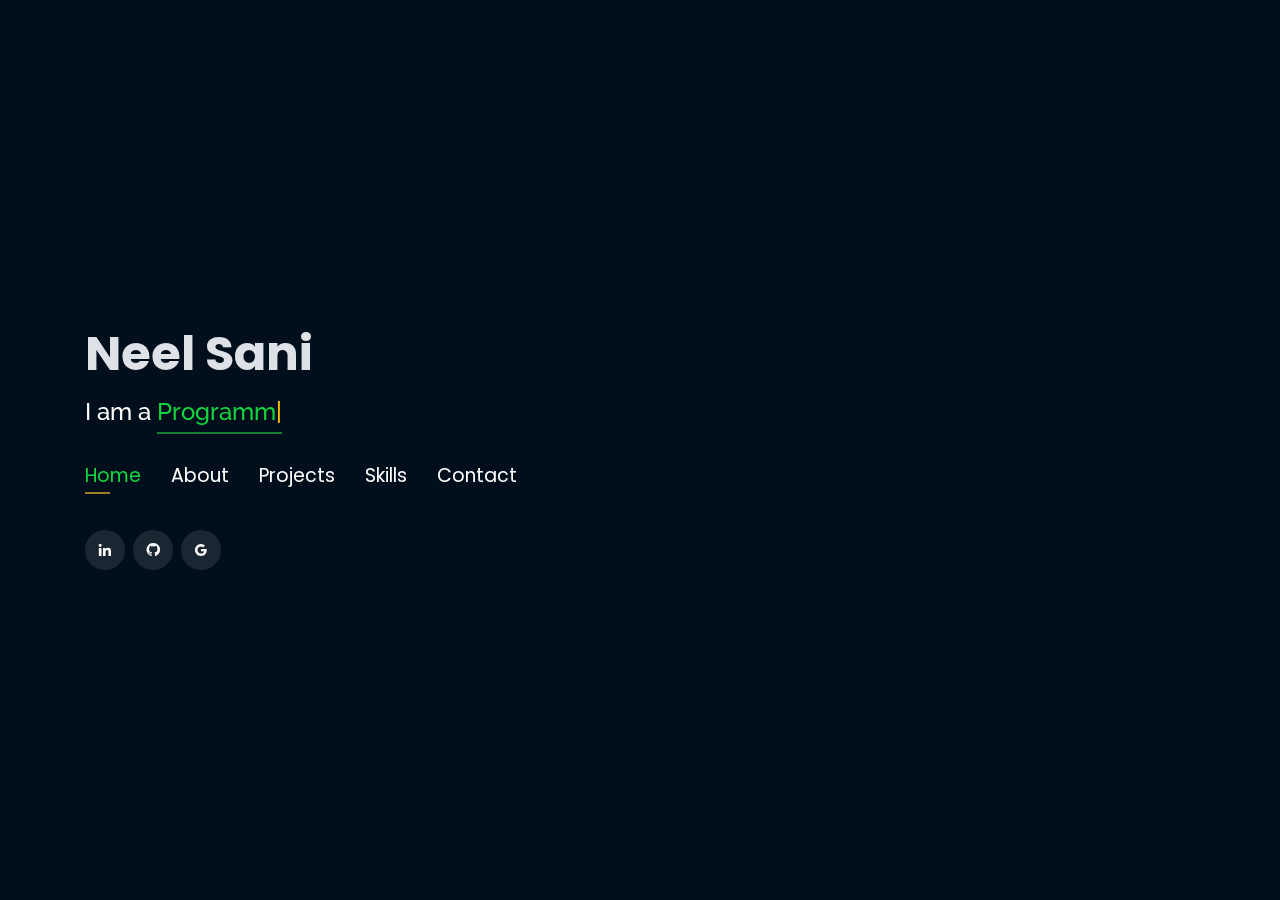
==== commit f0352849: "small" ====
--- a/index.html
+++ b/index.html
@@ -1,6 +1,5 @@
 <!DOCTYPE html>
 <html lang="en">
-
 <head>
   <!-- Google Tag Manager -->
   <script>(function(w,d,s,l,i){w[l]=w[l]||[];w[l].push({'gtm.start':
@@ -64,14 +63,14 @@
     <div class="container">
 
       <h1><a href="index.html">Neel Sani</a></h1>
-      <h2 style="color:#fff">I'm <span class="typing" style="color:#12D640"></span></h2>
+      <h2 style="color:#fff">I am a  <span class="typing" style="color:#12D640"></span></h2>
       <nav class="nav-menu d-none d-lg-block">
         <ul>
           <li class="active"><a href="#header"> <span>Home</span></a></li>
           <li><a href="#about"><span>About</span></a></li>
-          <li><a href="#education"> <span>Education</span></a></li>
-          <li><a href="#experience"> <span>Experience</span></a></li>
-<!--          <li><a href="#projects"> <span>Projects</span></a></li>-->
+          <!--<li><a href="#education"> <span>Education</span></a></li>-->
+          <!--<li><a href="#experience"> <span>Experience</span></a></li>-->
+
           <li><a href="#portfolio"> <span>Projects</span></a></li>
           <li><a href="#skills"> <span>Skills</span></a></li>
           
@@ -694,7 +693,7 @@
   <script src="assets/vendor/typed.js/typed.min.js"></script>
   <script type="text/javascript">
     var typed = new Typed('.typing',{
-      strings: ["Coder", "Developer", "AI Enthusiast"],
+      strings: ["Programmer", "Hacker", "Pentester"],
       loop: true,
       typeSpeed: 65,
       backSpeed: 65
@@ -706,4 +705,79 @@
 
 </body>
 
+  <script src="assets/vendor/venobox/venobox.min.js"></script>
+    <script src="assets/vendor/typed.js/typed.min.js"></script>
+    <!-- <script type="text/javascript">
+      var typed = new Typed('.typing', {
+        strings: ['Developer', 'Tester', 'IoT Enthusiast'],
+        loop: true,
+        typeSpeed: 65,
+        backSpeed: 65,
+      });
+    </script> -->
+    <!-- <script type="text/javascript">
+      var custom_greet = document.getElementById('#intro-greeting');
+      var header = document.getElementById('#header');
+      if (document.onclick())
+        if (header.classList.contains('header-top')) {
+          console.log('Header-top activated');
+          custom_greet.style.display = 'none';
+        } else {
+          custom_greet.style.display = 'block';
+        }
+    </script> -->
+
+    <!-- Template Main JS File -->
+    <script src="assets/js/main.js"></script>
+  </body>
+ <script src="assets/vendor/venobox/venobox.min.js"></script>
+    <script src="assets/vendor/typed.js/typed.min.js"></script>
+    <!-- <script type="text/javascript">
+      var typed = new Typed('.typing', {
+        strings: ['Developer', 'Tester', 'IoT Enthusiast'],
+        loop: true,
+        typeSpeed: 65,
+        backSpeed: 65,
+      });
+    </script> -->
+    <!-- <script type="text/javascript">
+      var custom_greet = document.getElementById('#intro-greeting');
+      var header = document.getElementById('#header');
+      if (document.onclick())
+        if (header.classList.contains('header-top')) {
+          console.log('Header-top activated');
+          custom_greet.style.display = 'none';
+        } else {
+          custom_greet.style.display = 'block';
+        }
+    </script> -->
+
+    <!-- Template Main JS File -->
+    <script src="assets/js/main.js"></script>
+  </body>
+ <script src="assets/vendor/venobox/venobox.min.js"></script>
+    <script src="assets/vendor/typed.js/typed.min.js"></script>
+    <!-- <script type="text/javascript">
+      var typed = new Typed('.typing', {
+        strings: ['Developer', 'Tester', 'IoT Enthusiast'],
+        loop: true,
+        typeSpeed: 65,
+        backSpeed: 65,
+      });
+    </script> -->
+    <!-- <script type="text/javascript">
+      var custom_greet = document.getElementById('#intro-greeting');
+      var header = document.getElementById('#header');
+      if (document.onclick())
+        if (header.classList.contains('header-top')) {
+          console.log('Header-top activated');
+          custom_greet.style.display = 'none';
+        } else {
+          custom_greet.style.display = 'block';
+        }
+    </script> -->
+
+    <!-- Template Main JS File -->
+    <script src="assets/js/main.js"></script>
+  </body>
 </html>
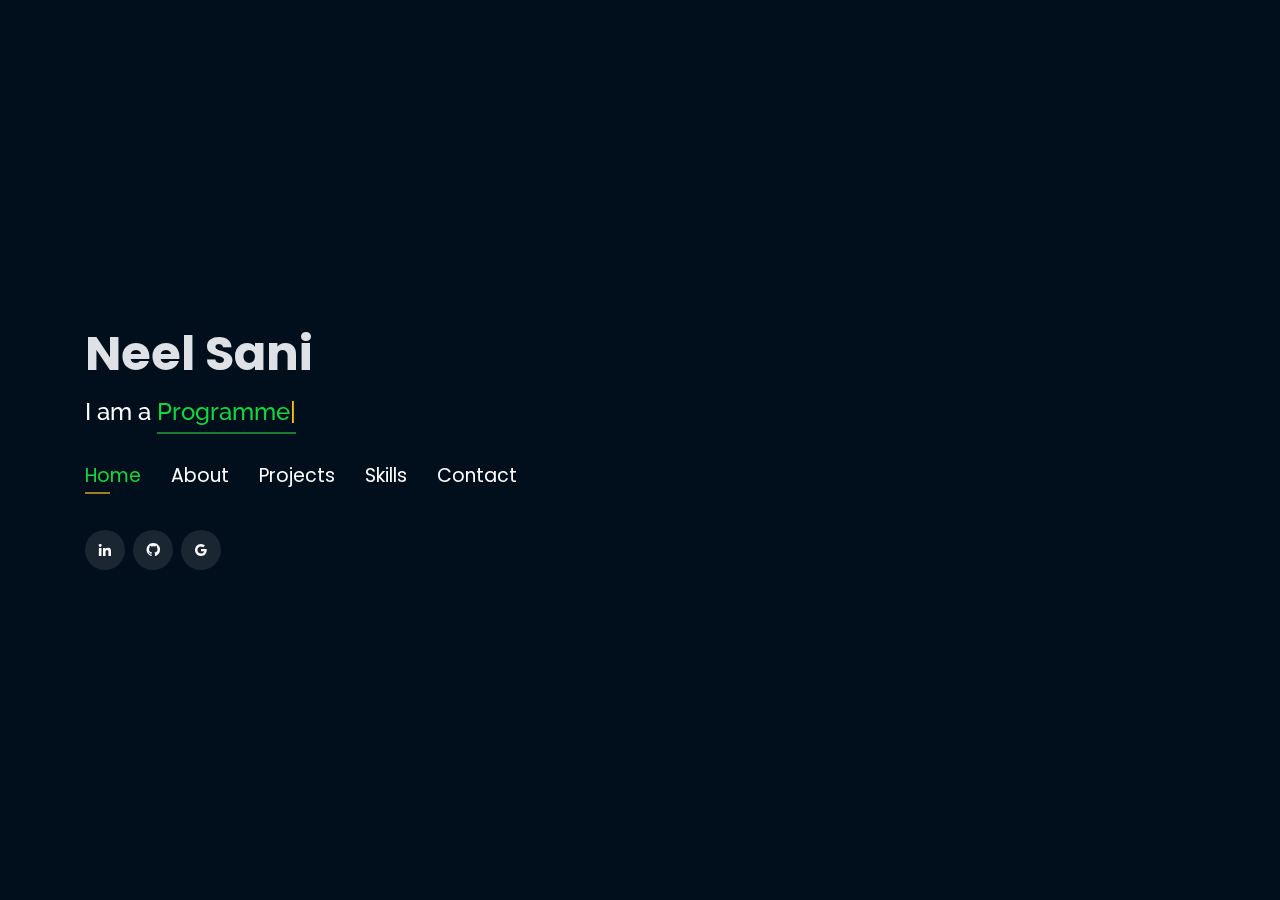
==== commit 8f0f36ec: "remove extra chunk" ====
--- a/index.html
+++ b/index.html
@@ -705,79 +705,4 @@
 
 </body>
 
-  <script src="assets/vendor/venobox/venobox.min.js"></script>
-    <script src="assets/vendor/typed.js/typed.min.js"></script>
-    <!-- <script type="text/javascript">
-      var typed = new Typed('.typing', {
-        strings: ['Developer', 'Tester', 'IoT Enthusiast'],
-        loop: true,
-        typeSpeed: 65,
-        backSpeed: 65,
-      });
-    </script> -->
-    <!-- <script type="text/javascript">
-      var custom_greet = document.getElementById('#intro-greeting');
-      var header = document.getElementById('#header');
-      if (document.onclick())
-        if (header.classList.contains('header-top')) {
-          console.log('Header-top activated');
-          custom_greet.style.display = 'none';
-        } else {
-          custom_greet.style.display = 'block';
-        }
-    </script> -->
-
-    <!-- Template Main JS File -->
-    <script src="assets/js/main.js"></script>
-  </body>
- <script src="assets/vendor/venobox/venobox.min.js"></script>
-    <script src="assets/vendor/typed.js/typed.min.js"></script>
-    <!-- <script type="text/javascript">
-      var typed = new Typed('.typing', {
-        strings: ['Developer', 'Tester', 'IoT Enthusiast'],
-        loop: true,
-        typeSpeed: 65,
-        backSpeed: 65,
-      });
-    </script> -->
-    <!-- <script type="text/javascript">
-      var custom_greet = document.getElementById('#intro-greeting');
-      var header = document.getElementById('#header');
-      if (document.onclick())
-        if (header.classList.contains('header-top')) {
-          console.log('Header-top activated');
-          custom_greet.style.display = 'none';
-        } else {
-          custom_greet.style.display = 'block';
-        }
-    </script> -->
-
-    <!-- Template Main JS File -->
-    <script src="assets/js/main.js"></script>
-  </body>
- <script src="assets/vendor/venobox/venobox.min.js"></script>
-    <script src="assets/vendor/typed.js/typed.min.js"></script>
-    <!-- <script type="text/javascript">
-      var typed = new Typed('.typing', {
-        strings: ['Developer', 'Tester', 'IoT Enthusiast'],
-        loop: true,
-        typeSpeed: 65,
-        backSpeed: 65,
-      });
-    </script> -->
-    <!-- <script type="text/javascript">
-      var custom_greet = document.getElementById('#intro-greeting');
-      var header = document.getElementById('#header');
-      if (document.onclick())
-        if (header.classList.contains('header-top')) {
-          console.log('Header-top activated');
-          custom_greet.style.display = 'none';
-        } else {
-          custom_greet.style.display = 'block';
-        }
-    </script> -->
-
-    <!-- Template Main JS File -->
-    <script src="assets/js/main.js"></script>
-  </body>
 </html>
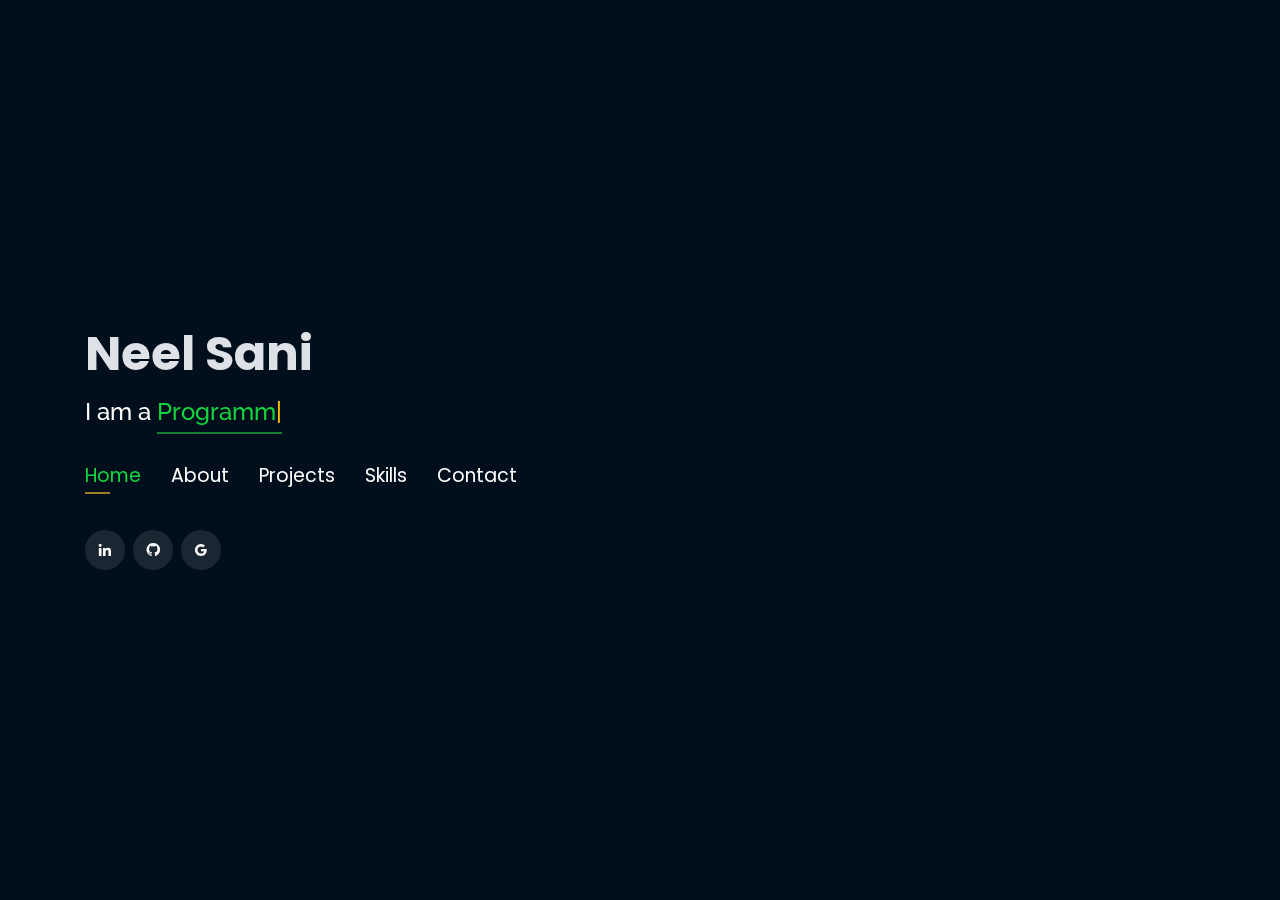
==== commit 6a3869ef: "add skills" ====
--- a/index.html
+++ b/index.html
@@ -387,6 +387,7 @@
           />
           <div class="portfolio-info">
             <div class="portfolio-links">
+              
               <a
                 href="projects/turretOpenCV.html"
                 data-gall="portfolioDetailsGallery"
@@ -541,7 +542,7 @@
               src="https://upload.wikimedia.org/wikipedia/commons/0/05/Scikit_learn_logo_small.svg"
               alt="upload.wikimedia.org"
               width="90"
-              height="70"
+              height="60"
             />
           </p>
         </div>
@@ -557,6 +558,12 @@
               src="https://www.vectorlogo.zone/logos/git-scm/git-scm-ar21.svg"
               alt="vectorlogo.zone"
             />
+            <img
+              src="https://nmap.org/images/sitelogo-nmap.svg"
+              alt="vectorlogo.zone"
+              width="120"
+              height=60
+            />
             <!-- <img
               src="https://www.vectorlogo.zone/logos/amazon_aws/amazon_aws-ar21.svg"
               alt="vectorlogo.zone"
@@ -574,6 +581,44 @@
               src="https://www.vectorlogo.zone/logos/unity3d/unity3d-ar21.svg"
               alt="vectorlogo.zone"
             />
+          </p>
+        </div>
+        <div
+          class="col-md-12 mt-4 mt-md-0 icon-box"
+          data-aos="lefade-up"
+          data-aos-delay="100"
+          style="background: #fff"
+        >
+          <h4 style="text-align: left; color: #09203a">Operating Systems</h4>
+          <p style="text-align: left">
+            <img
+              src="https://www.vectorlogo.zone/logos/linux/linux-ar21.svg"
+              alt="vectorlogo.zone"
+            />
+             <img
+              src="[data-uri]"
+              alt="vectorlogo.zone"
+            />
+            <img
+              src="[data-uri]"
+              alt="vectorlogo.zone"
+            /> 
+            <img
+              src="https://www.vectorlogo.zone/logos/ubuntu/ubuntu-ar21.svg"
+              alt="vectorlogo.zone"
+            /> 
+            <img
+              src=" https://upload.wikimedia.org/wikipedia/commons/4/45/Parrot_Logo.png"
+              alt="vectorlogo.zone"
+              width="64"
+              height="64"
+            /> 
+           
+            <img
+              src="https://www.vectorlogo.zone/logos/debian/debian-ar21.svg"
+              alt="vectorlogo.zone"
+            />
+            
           </p>
         </div>
       </div>
@@ -625,7 +670,7 @@
         <div class="col-md-6 d-flex align-items-stretch">
           <div class="info-box">
             <i class="bx bx-map"></i>
-            <h3>My Address</h3>
+            <h3>Location</h3>
             
             <p>Atlanta, GA</p>
           </div>
